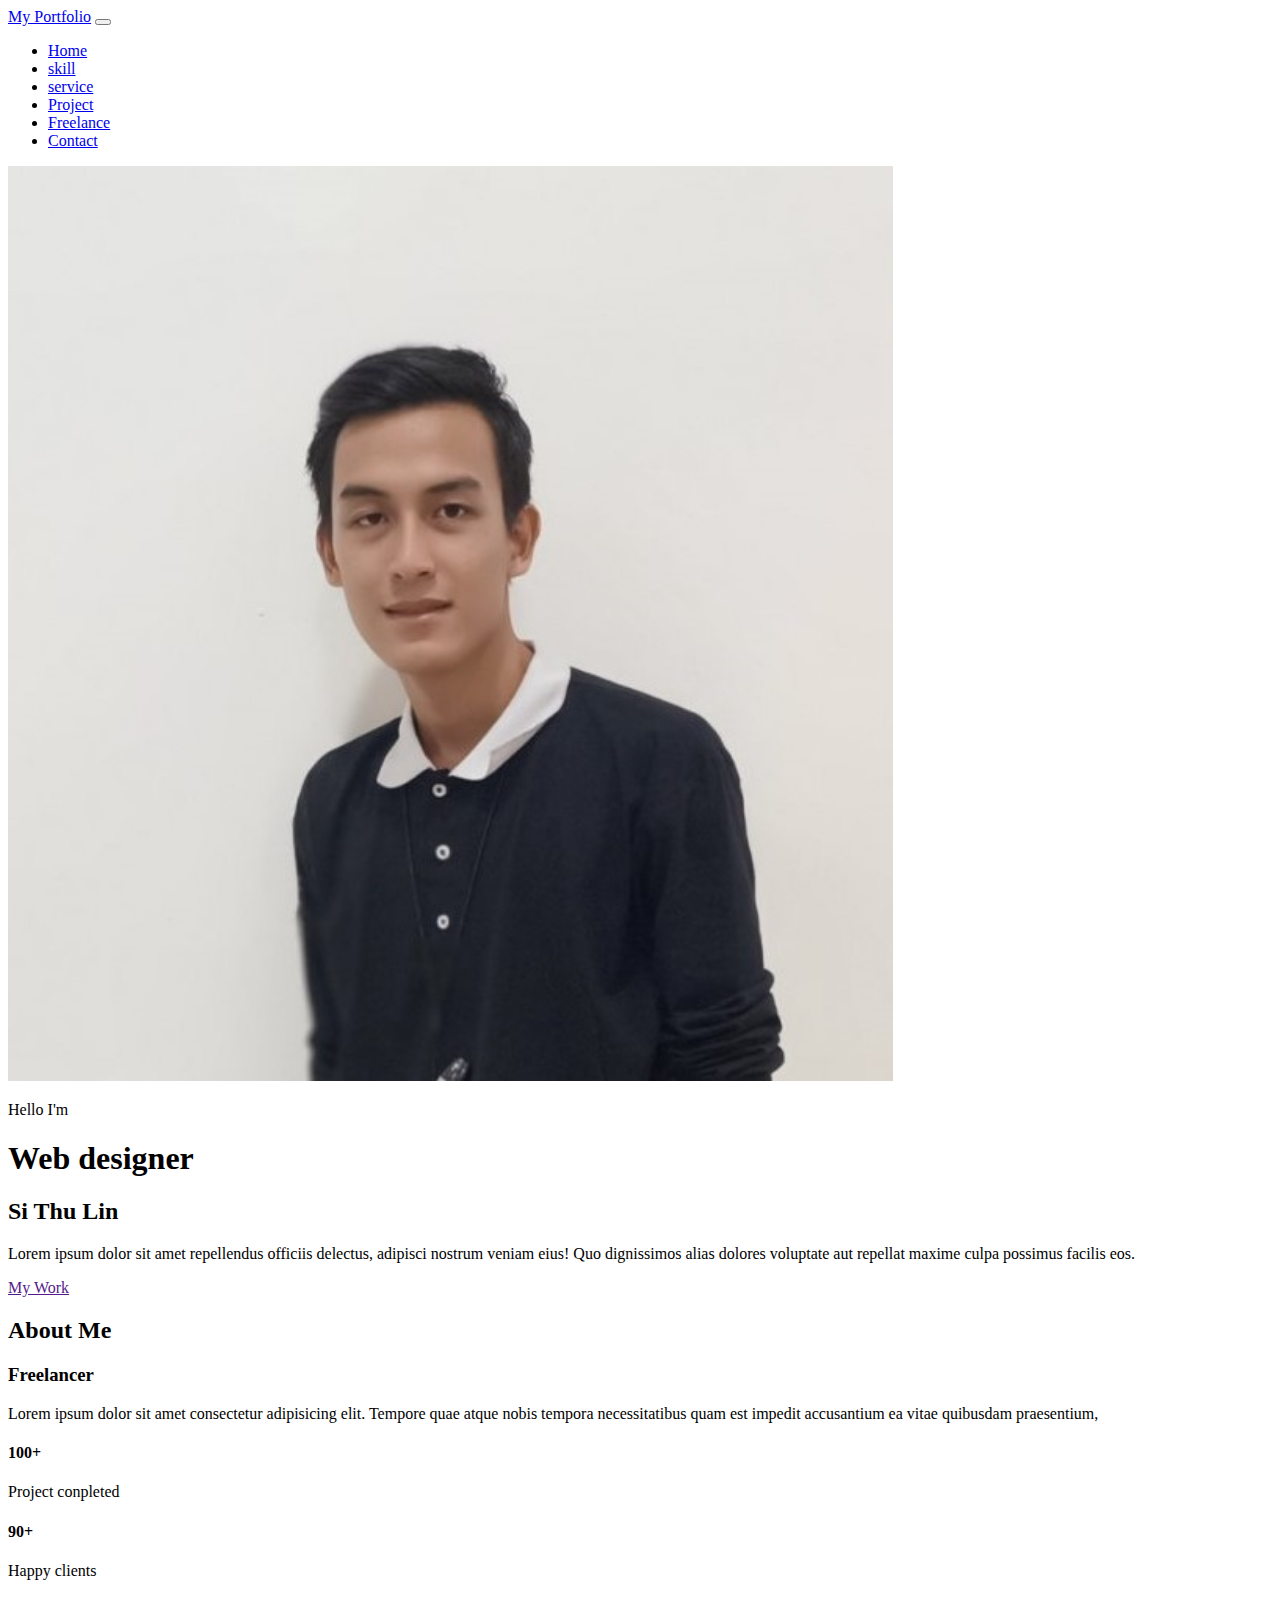
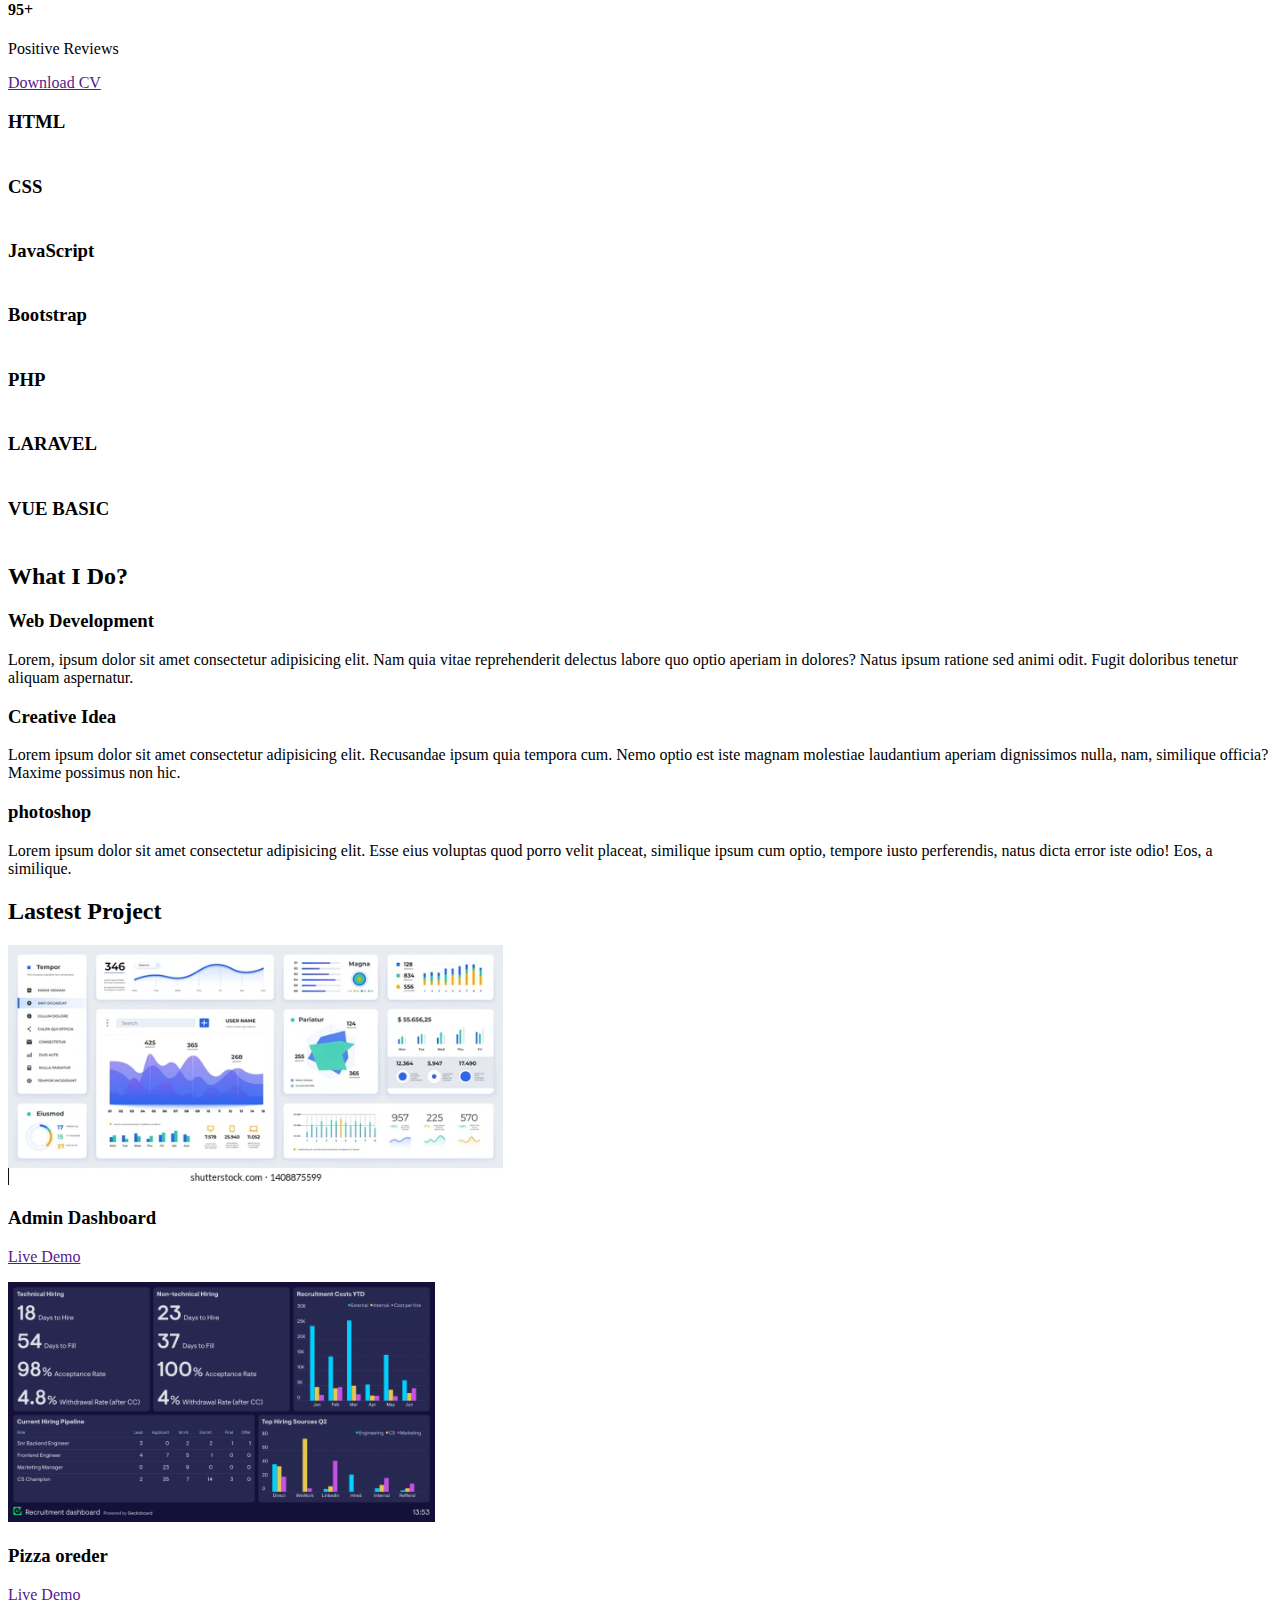
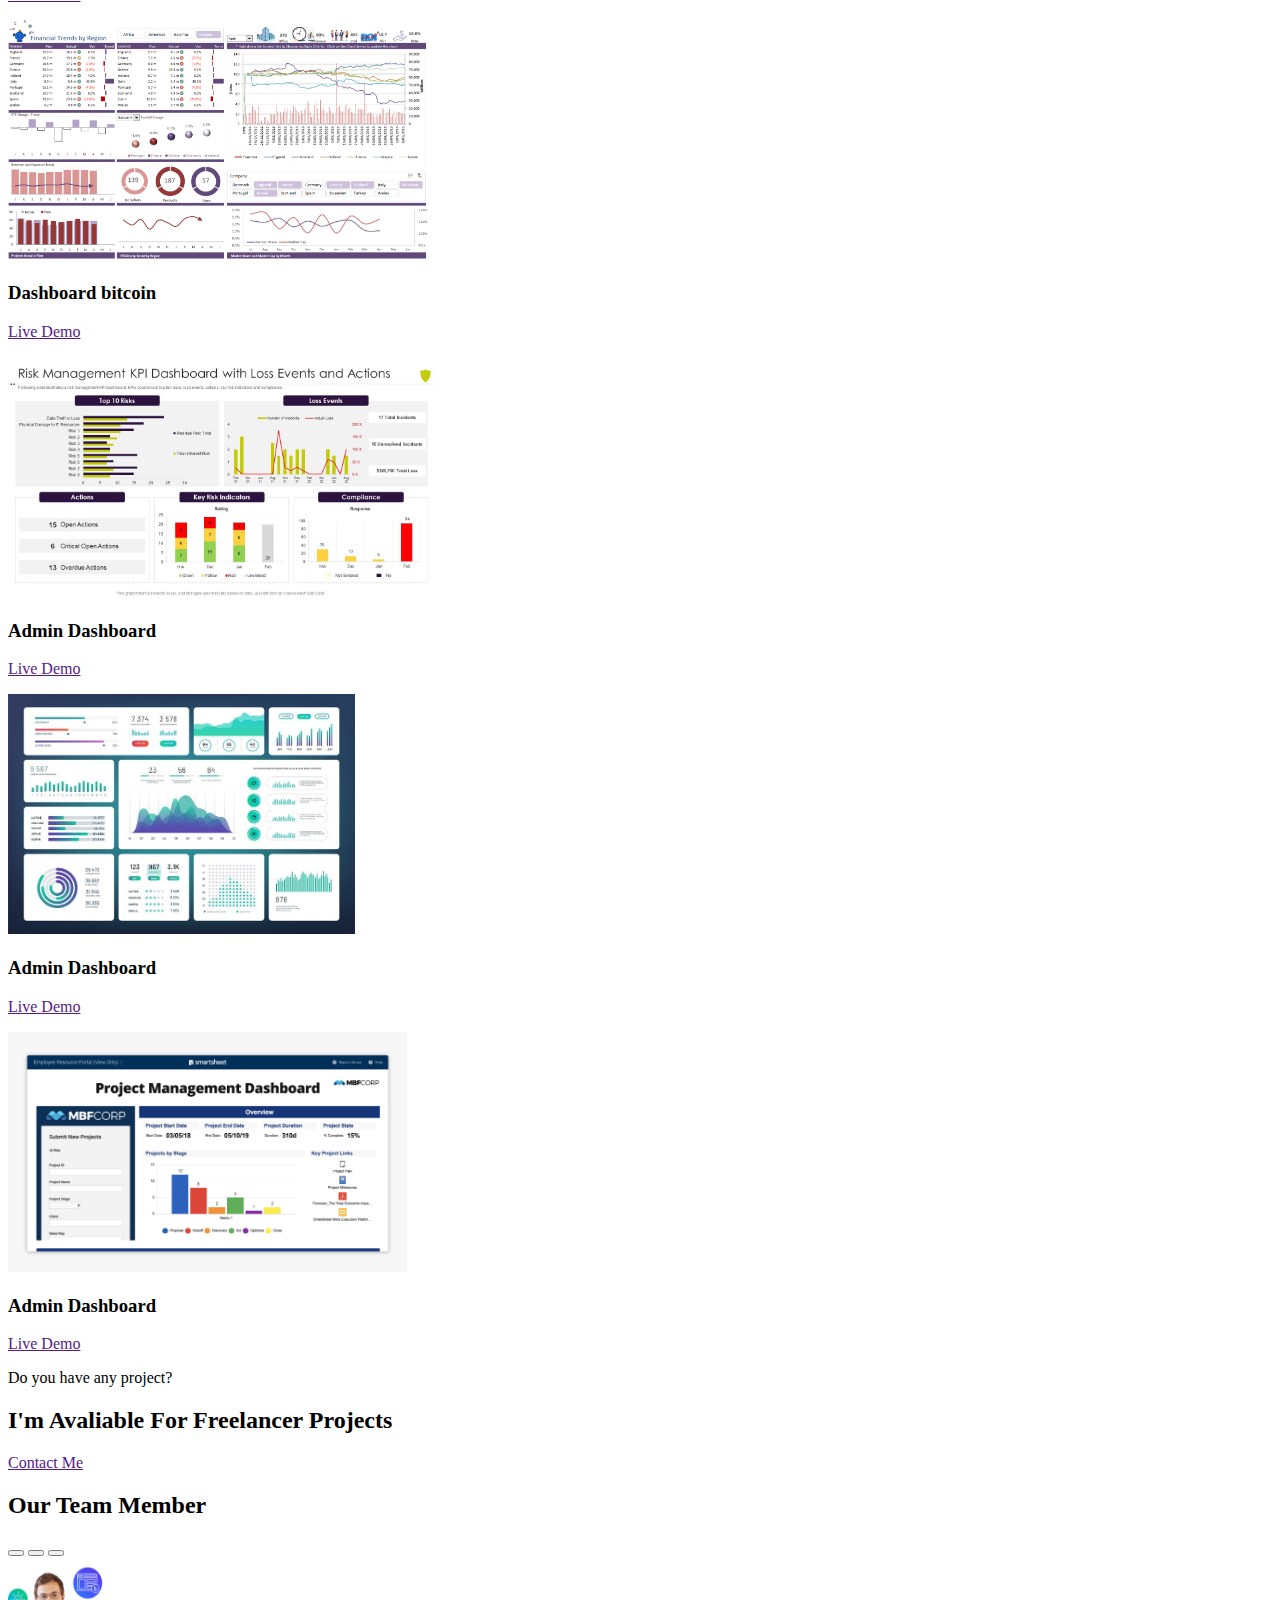
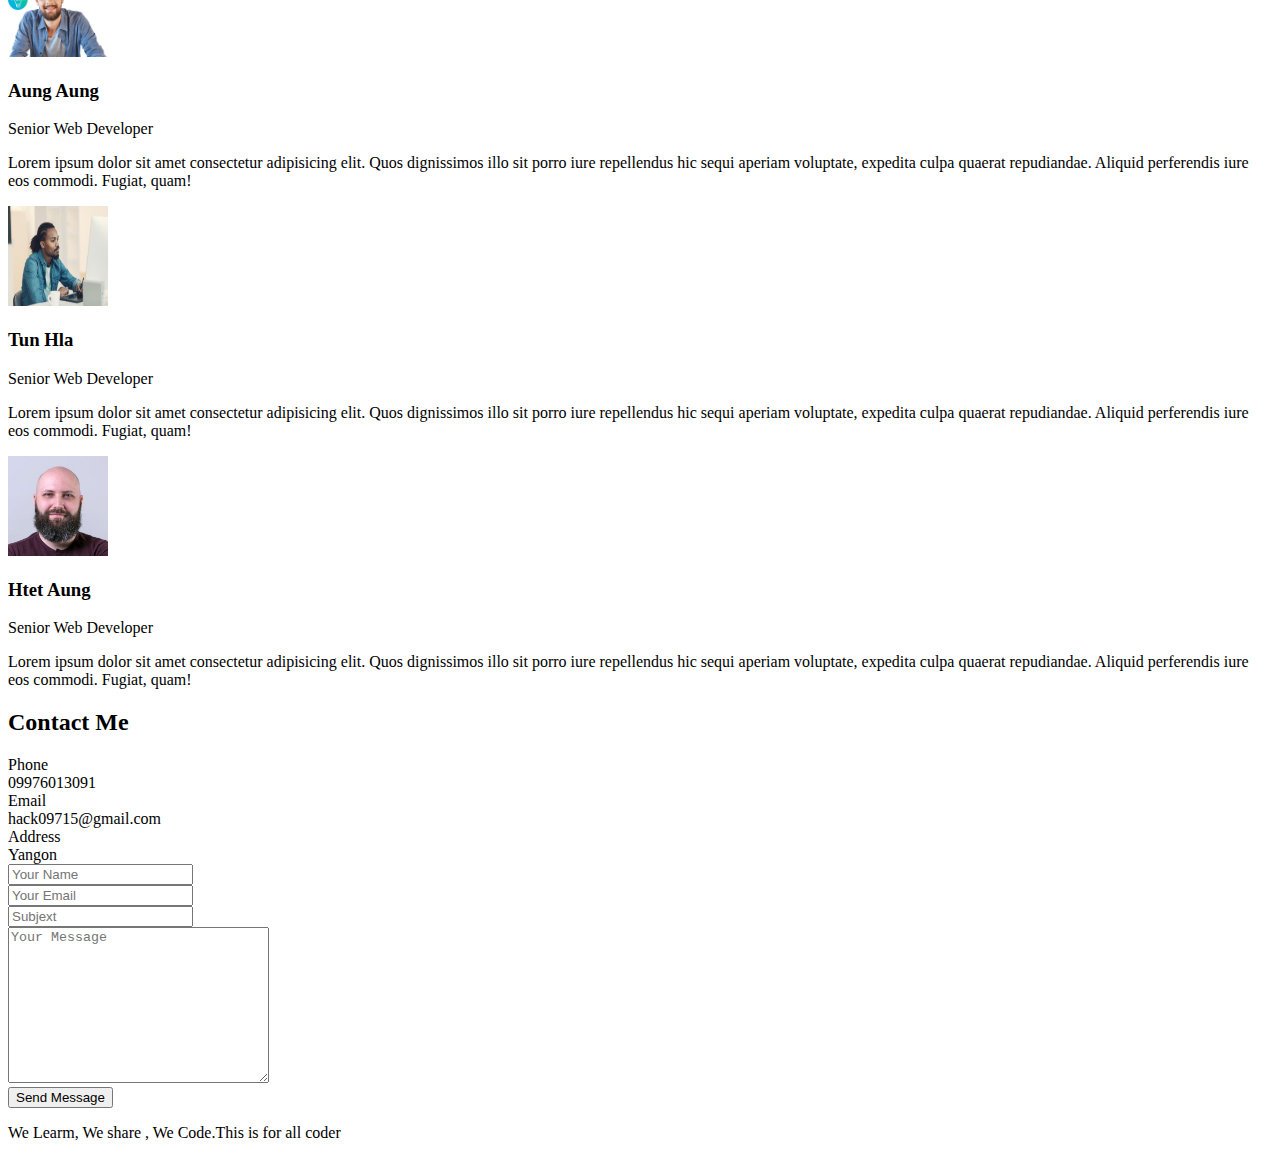
==== index.html @ c5c006d1 "head" ====
<!DOCTYPE html>
<html lang="en">
<head>
    <meta charset="UTF-8">
    <meta http-equiv="X-UA-Compatible" content="IE=edge">
    <meta name="viewport" content="width=device-width, initial-scale=1.0">
    <title>My portfolio web site</title>

    <!-- fontawesome link -->
    <link rel="stylesheet" href="https://cdnjs.cloudflare.com/ajax/libs/font-awesome/6.1.1/css/all.min.css" integrity="sha512-KfkfwYDsLkIlwQp6LFnl8zNdLGxu9YAA1QvwINks4PhcElQSvqcyVLLD9aMhXd13uQjoXtEKNosOWaZqXgel0g==" crossorigin="anonymous" referrerpolicy="no-referrer" />

    <!-- bootstrap link -->
    <!-- CSS only -->
<link href="https://cdn.jsdelivr.net/npm/bootstrap@5.2.0-beta1/dist/css/bootstrap.min.css" rel="stylesheet" integrity="sha384-0evHe/X+R7YkIZDRvuzKMRqM+OrBnVFBL6DOitfPri4tjfHxaWutUpFmBp4vmVor" crossorigin="anonymous">

</head>
<body class=" bg-light">
    <!-- nav bar start -->
    <nav class="navbar navbar-expand-lg bg-light sticky-top text-danger">
        <div class="container">
          <a class="navbar-brand text-danger fw-bold" href="#">My Portfolio</a>
          <button class="navbar-toggler" type="button" data-bs-toggle="collapse" data-bs-target="#navbarNav" aria-controls="navbarNav" aria-expanded="false" aria-label="Toggle navigation">
            <span class="navbar-toggler-icon"></span>
          </button>
          <div class="collapse navbar-collapse" id="navbarNav">
            <ul class="navbar-nav">
              <li class="nav-item">
                <a class="nav-link active text-danger" aria-current="page" href="#home">Home</a>
              </li>
              <li class="nav-item">
                <a class="nav-link text-danger" href="#skill">skill</a>
              </li>
              <li class="nav-item">
                <a class="nav-link text-danger" href="#service">service</a>
              </li>
              <li class="nav-item">
                <a class="nav-link text-danger" href="#project">Project</a>
              </li>
              <li class="nav-item">
                <a class="nav-link text-danger" href="#freelance">Freelance</a>
              </li>
              <li class="nav-item">
                <a class="nav-link text-danger " href="#contact">Contact</a>
              </li>
            </ul>
          </div>
        </div>
      </nav>
    <!-- nav bar end  -->

    <!-- section start  -->
      <section class="home px-5 mt-md-5" id="home">
        <div class=" container mb-5">
            <div class="row align-items-center mt-md-5 mt-0 align-content-center">
                <div class="col-md-6 mt-5 text-center">
                    <img src="/image/my Protfolio.jpg" alt="" class=" rounded-circle" width="70%" height="70%">
                </div>
                <div class="col-md-6 mt-5 mt-md-0 order-md-first ">
                   <div class="myPortfolio">
                    <p class=" text-muted mb-1">Hello I'm</p>
                    <h1 class="text-danger text-uppercase fs-1 fw-bold">Web designer </h1>
                    <h2 class="fs-4">Si Thu Lin</h2>
                    <p class="text-muted mt-4">Lorem ipsum dolor sit amet  repellendus officiis delectus, adipisci nostrum veniam eius! Quo dignissimos alias dolores voluptate aut repellat maxime culpa possimus facilis eos.</p>
                    <a href="" class="btn btn-danger mt-3 px-3 mb-4">My Work</a>
                   </div>
                </div>
            </div>
        </div>
      </section>
    <!-- section end  -->

    <!-- skill section start -->
      <div class="sill mx-5 mt-5" id="skill">
        <div class="container-lg mt-5">
            <div class="row justify-content-center">
                <div class="col-lg-8">
                <div class="section-title text-center mb-5">
                    <h2 class=" fs-bold">About Me</h2>
                </div>
                </div>
            </div>
            <div class="row">
                <div class="col-md-6 ">
                    <div class="about-text ">
                      <h3 class="fs-3 mb-3 " > Freelancer</h3>
                    </div>
                    <p class="text-muted"> Lorem ipsum dolor sit amet consectetur adipisicing elit. Tempore quae atque nobis tempora necessitatibus quam est impedit accusantium ea vitae quibusdam praesentium,</p>
                    <div class="row my-2">
                        <div class="col-sm-4 ">
                            <div class="">
                                <h4 class="fs-1 fw-bold">100+</h4>
                                <p class="text-muted text-uppercase">Project conpleted</p>
                            </div>
                        </div>
                        <div class="col-sm-4 ">
                            <div class="">
                                <h4 class="fs-1 fw-bold">90+</h4>
                                <p class="text-muted text-uppercase">Happy clients</p>
                            </div>
                        </div>
                        <div class="col-sm-4 ">
                            <div class="">
                                <h4 class="fs-1 fw-bold">95+</h4>
                                <p class="text-muted text-uppercase">Positive Reviews</p>
                            </div>
                        </div>
                    </div>
 
                    <!-- contact btn start -->
                    <div class="row">
                        <div class="col-lg-12 d-flex align-items-center">
                            <a href="" class="btn btn-danger me-4 px-3 mb-4">Download CV</a>
                            <a href="https://www.facebook.com/si.t.lin.104" target="_blank" class="text-decoration-none me-2"><i class="fa-brands fa-facebook-f text-dark"></i></a>
                            <a href="" class="text-decoration-none me-2"><i class="fa-brands fa-twitter text-dark"></i></a>
                            <a href="" class="text-decoration-none me-2"><i class="fa-brands fa-instagram text-dark"></i></a>
                            <a href="" class="text-decoration-none me-2"><i class="fa-brands fa-viber text-dark"></i></a>
                        </div>
                    </div>
                    <!-- contact btn end -->

                </div>
                <div class="col-md-6 ">
                    <div class="skill mb-4">
                        <h3 class="fs-6">HTML</h3>
                        <div class="progress" style="height: 5px;">
                            <div class="progress-bar bg-danger" role="progressbar" style="width: 80%;" aria-valuenow="80" aria-valuemin="0" aria-valuemax="100"></div>
                          </div>
                    </div>
                    <div class="skill mb-4">
                        <h3 class="fs-6">CSS</h3>
                        <div class="progress" style="height: 5px;">
                            <div class="progress-bar bg-danger" role="progressbar" style="width: 60%;" aria-valuenow="60" aria-valuemin="0" aria-valuemax="100"></div>
                          </div>
                    </div>
                    <div class="skill mb-4">
                        <h3 class="fs-6">JavaScript</h3>
                        <div class="progress" style="height: 5px;">
                            <div class="progress-bar bg-danger" role="progressbar" style="width: 50%;" aria-valuenow="50" aria-valuemin="0" aria-valuemax="100"></div>
                          </div>
                    </div>
                    <div class="skill mb-4">
                        <h3 class="fs-6">Bootstrap</h3>
                        <div class="progress" style="height: 5px;">
                            <div class="progress-bar bg-danger" role="progressbar" style="width: 70%;" aria-valuenow="70" aria-valuemin="0" aria-valuemax="100"></div>
                          </div>
                    </div>
                    <div class="skill mb-4">
                        <h3 class="fs-6">PHP</h3>
                        <div class="progress" style="height: 5px;">
                            <div class="progress-bar bg-danger" role="progressbar" style="width: 70%;" aria-valuenow="70" aria-valuemin="0" aria-valuemax="100"></div>
                          </div>
                    </div>
                    <div class="skill mb-4">
                        <h3 class="fs-6">LARAVEL</h3>
                        <div class="progress" style="height: 5px;">
                            <div class="progress-bar bg-danger" role="progressbar" style="width: 70%;" aria-valuenow="70" aria-valuemin="0" aria-valuemax="100"></div>
                          </div>
                    </div>
                    <div class="skill mb-4">
                        <h3 class="fs-6">VUE BASIC</h3>
                        <div class="progress" style="height: 5px;">
                            <div class="progress-bar bg-danger" role="progressbar" style="width: 70%;" aria-valuenow="70" aria-valuemin="0" aria-valuemax="100"></div>
                          </div>
                    </div>
                </div>
                </div>
            </div>
        </div>
      <!-- skill section end -->

      <!-- service section start -->
        <div class="service mt-5 mx-5" id="service">
            <div class="container-lg">
                <div class="row justify-content-center">
                    <div class="col-lg-8">
                    <div class="section-title text-center mb-5">
                        <h2 class=" fs-bold">What I Do?</h2>
                    </div>
                    </div>
                </div>
           
        <div class="row text-center">
            <div class="col-lg-4 bg-white p-4 shadow-sm mb-4 col-md-6 ">
                <div class="project-item ">
                    <i class="fa-solid fa-code fs-2 text-danger m-3"></i>
                </div>
                <h3 class="fs-3 py-2">Web Development</h3>
                <p class="text-muted">Lorem, ipsum dolor sit amet consectetur adipisicing elit. Nam quia vitae reprehenderit delectus labore quo optio aperiam in dolores? Natus ipsum ratione sed animi odit. Fugit doloribus tenetur aliquam aspernatur.</p>
            </div>

            <div class="col-lg-4 bg-white p-4 shadow-sm mb-4 col-md-6 ">
                <div class="project-item ">
                    <i class="fa-solid fa-lightbulb fs-2 text-danger m-3"></i>
                </div>
                <h3 class="fs-3 py-2">Creative Idea</h3>
                <p class="text-muted">Lorem ipsum dolor sit amet consectetur adipisicing elit. Recusandae ipsum quia tempora cum. Nemo optio est iste magnam molestiae laudantium aperiam dignissimos nulla, nam, similique officia? Maxime possimus non hic.</p>
            </div>

            <div class="col-lg-4 bg-white p-4 shadow-sm mb-4 col-md-6 ">
                <div class="project-item ">
                    <i class="fa-solid fa-image  fs-2 text-danger m-3"></i>
                </div>
                <h3 class="fs-3 py-2">photoshop</h3>
                <p class="text-muted">Lorem ipsum dolor sit amet consectetur adipisicing elit. Esse eius voluptas quod porro velit placeat, similique ipsum cum optio, tempore iusto perferendis, natus dicta error iste odio! Eos, a similique.</p>
            </div>
        </div>
    </div>
        </div> 
      <!-- service section end -->

      <!--project section start --> 
     <div class="project mx-5" id="project">
        <div class="container-lg ">
            <div class="row justify-content-center">
                <div class="col-lg-8">
                <div class="section-title text-center mb-5">
                    <h2 class=" fs-bold">Lastest Project</h2>
                </div>
                </div>
            </div>
            <div class="row ">
                <div class="col-lg-4 col-md-6 mb-3 ">
                    <div class="items">
                        <img src="/image/project1.webp" class="w-100 img-thumbnail shadow-sm" style="height: 240px;">
                        <h3 class="fs-5 my2"> Admin Dashboard</h3>
                        <p>
                            <a href="" class="text-decoration-none text-danger">Live Demo</a>
                        </p>
                    </div> 
                </div>
    
                <div class="col-lg-4 col-md-6 mb-3 ">
                    <div class="items">
                        <img src="/image/project2.png" class="w-100 img-thumbnail shadow-sm" style="height: 240px;">
                        <h3 class="fs-5 my2"> Pizza oreder</h3>
                        <p>
                            <a href="" class="text-decoration-none text-danger">Live Demo</a>
                        </p>
                    </div> 
                </div>
    
                <div class="col-lg-4 col-md-6 mb-3 ">
                    <div class="items">
                        <img src="/image/project3.png" class="w-100 img-thumbnail shadow-sm" style="height: 240px;">
                        <h3 class="fs-5 my2"> Dashboard bitcoin</h3>
                        <p>
                            <a href="" class="text-decoration-none text-danger">Live Demo</a>
                        </p>
                    </div> 
                </div>
    
                <div class="col-lg-4 col-md-6 mb-3 ">
                    <div class="items">
                        <img src="/image/project4.jpg" class="w-100 img-thumbnail shadow-sm" style="height: 240px;">
                        <h3 class="fs-5 my2"> Admin Dashboard</h3>
                        <p>
                            <a href="" class="text-decoration-none text-danger">Live Demo</a>
                        </p>
                    </div> 
                </div>
    
                <div class="col-lg-4 col-md-6 mb-3 ">
                    <div class="items">
                        <img src="/image/project5.jpg" class="w-100 img-thumbnail shadow-sm" style="height: 240px;">
                        <h3 class="fs-5 my2"> Admin Dashboard</h3>
                        <p>
                            <a href="" class="text-decoration-none text-danger">Live Demo</a>
                        </p>
                    </div> 
                </div>
    
                <div class="col-lg-4 col-md-6 mb-3 ">
                    <div class="items">
                        <img src="/image/project6.png" class="w-100 img-thumbnail shadow-sm" style="height: 240px;">
                        <h3 class="fs-5 my2"> Admin Dashboard</h3>
                        <p>
                            <a href="" class="text-decoration-none text-danger">Live Demo</a>
                        </p>
                    </div> 
                </div>
            </div>
            </div>
     </div>
      <!-- project section end  -->   
      
      <!-- freelance section start  -->
     <div class="freelance" id="freelance">
        <div class="container-fluid bg-danger py-4">
            <div class="row text-center justify-content-center">
                <div class="col-lg-8 ">
                <div class="col-12">
                    <p class="text-light">Do you have any project?</p>
                    <h2 class="text-white fs-2 mb-4">I'm Avaliable For Freelancer Projects</h2>
                    <a href="" class="btn btn-outline-light">Contact Me</a>
                </div>
               </div>
            </div>
        </div>
     </div>
      <!-- frewlance section end  -->

      <!-- member section start -->
     <div class="member-section mt-4 mx-5" id="member">
        <div class="container-lg">
            <div class="row justify-content-center ">
                <div class="col-lg-8">
                <div class="section-title text-center mb-5">
                    <h2 class=" fs-bold">Our Team Member</h2>
                </div>
                </div>
            </div>

            <div class="row justify-content-center ">
                <div class="col-lg-8 ">
                    <div id="carouselExampleIndicators" class="carousel slide" data-bs-ride="true">
                        <div class="carousel-indicators">
                          <button type="button" data-bs-target="#carouselExampleIndicators" data-bs-slide-to="0" class="active bg-danger" aria-current="true" aria-label="Slide 1"></button>
                          <button type="button" data-bs-target="#carouselExampleIndicators" data-bs-slide-to="1" class="bg-danger" aria-label="Slide 2"></button>
                          <button type="button" data-bs-target="#carouselExampleIndicators" data-bs-slide-to="2" class="bg-danger" aria-label="Slide 3"></button>
                        </div>
                    <div class="carousel-inner">
                    <!-- Card start -->
                <div class="carousel-item active bg-white shadow-sm rounded px-2 py-5">
                    <div class=" d-flex align-items-center">
                        <img src="/image/pp1.png" class="rounded-circle img-thumbnail" alt="" width="100px" height="100px">
                        <div class="ms-3">
                            <h3 class="fs-6 mb-1">Aung Aung</h3>
                            <p class="text-muted m-0">Senior Web Developer</p>
                        </div>
                    </div>
                    <p class="text-muted">
                        Lorem ipsum dolor sit amet consectetur adipisicing elit. Quos dignissimos illo sit porro iure repellendus hic sequi aperiam voluptate, expedita culpa quaerat repudiandae. Aliquid perferendis iure eos commodi. Fugiat, quam!
                    </p>
                    <div class="text-danger">
                        <i class="fa-solid fa-star"></i>
                        <i class="fa-solid fa-star"></i>
                        <i class="fa-solid fa-star"></i>
                        <i class="fa-solid fa-star"></i>
                        <i class="fa-solid fa-star"></i>
                    </div>
                </div>
                    <!-- Card end  -->

                    <!-- Card start -->
                <div class="carousel-item bg-white shadow-sm rounded  px-2 py-5">
                    <div class=" d-flex align-items-center">
                        <img src="/image/pp6.jpg" class="rounded-circle img-thumbnail" alt="" width="100px" height="100px">
                        <div class="ms-3">
                            <h3 class="fs-6 mb-1">Tun Hla</h3>
                            <p class="text-muted m-0">Senior Web Developer</p>
                        </div>
                    </div>
                    <p class="text-muted">
                        Lorem ipsum dolor sit amet consectetur adipisicing elit. Quos dignissimos illo sit porro iure repellendus hic sequi aperiam voluptate, expedita culpa quaerat repudiandae. Aliquid perferendis iure eos commodi. Fugiat, quam!
                    </p>
                    <div class="text-danger">
                        <i class="fa-solid fa-star"></i>
                        <i class="fa-solid fa-star"></i>
                        <i class="fa-solid fa-star"></i>
                        <i class="fa-solid fa-star"></i>
                    </div>
                </div>
                    <!-- Card end  -->

                    <!-- Card start -->
                <div class="carousel-item bg-white shadow-sm rounded px-2 py-5">
                    <div class=" d-flex align-items-center">
                        <img src="/image/pp4.jpg" class="rounded-circle img-thumbnail" alt="" width="100px" height="100px">
                        <div class="ms-3">
                            <h3 class="fs-6 mb-1">Htet Aung</h3>
                            <p class="text-muted m-0">Senior Web Developer</p>
                        </div>
                    </div>
                    <p class="text-muted">
                        Lorem ipsum dolor sit amet consectetur adipisicing elit. Quos dignissimos illo sit porro iure repellendus hic sequi aperiam voluptate, expedita culpa quaerat repudiandae. Aliquid perferendis iure eos commodi. Fugiat, quam!
                    </p>
                    <div class="text-danger">
                        <i class="fa-solid fa-star"></i>
                        <i class="fa-solid fa-star"></i>
                        <i class="fa-solid fa-star"></i>
                    </div>
                </div>
                    <!-- Card end -->
                </div>
                </div>
                </div>
            </div>
        </div>
     </div>
      <!-- member section end  -->

      <!-- contact section start -->
      <div class="contact-section mt-5 " id="contact">
        <div class="container-lg">
            <div class="row justify-content-center">
                <div class="col-lg-8">
                <div class="section-title text-center mb-5">
                    <h2 class=" fs-bold">Contact Me</h2>
                </div>
             </div>
            </div>
        <div class="row">
            <!-- left side start -->
            <div class="col-md-5 d-flex justify-content-center">
                <div class="cont ">
                <div class="contact-item d-flex mb-3">
                    <div class="icon text-danger fs-4"><i class="fa-solid fa-phone"></i></div>
                    <div class="text ms-3">
                        <div class="fs-5">Phone</div>
                        <div class="text-muted">09976013091</div>
                    </div>
                </div>

                <div class="contact-item d-flex mb-3">
                    <div class="icon text-danger fs-4"><i class="fa-solid fa-envelope"></i></div>
                    <div class="text ms-3">
                        <div class="fs-5">Email</div>
                        <div class="text-muted">hack09715@gmail.com</div>
                    </div>
                </div>

                <div class="contact-item d-flex mb-3">
                    <div class="icon text-danger fs-4"><i class="fa-solid fa-map-location"></i></div>
                    <div class="text ms-3">
                        <div class="fs-5">Address</div>
                        <div class="text-muted">Yangon</div>
                    </div>
                </div>
                </div>
            </div>
            <!-- left side ecd -->

            <!-- right side start -->
            <div class="col-md-7 ">
                <form action="">
                    <div class="row">
                        <div class="col-lg-6 mb-4">
                            <input type="text" placeholder="Your Name" class="form-control form-control-lg fs-6 border-0">
                        </div>
                        <div class="col-lg-6 mb-4">
                            <input type="email" placeholder="Your Email" class="form-control form-control-lg fs-6 border-0">
                        </div>
                    </div>
                    <div class="row">
                        <div class="col-lg-12 mb-4">
                            <input type="email" placeholder="Subjext" class="form-control form-control-lg fs-6 border-0">
                        </div>
                    </div>
                    <div class="row">
                        <div class="col-lg-12 mb-4">
                            <textarea  cols="30" rows="10" placeholder="Your Message" class="form-control form-control-lg fs-6 border-0"></textarea>
                        </div>
                    </div>
                    <div class="row">
                        <div class="col-lg-12 mb-4">
                            <button class="btn btn-danger px-3">Send Message</button>
                        </div>
                    </div>
                </form>
            </div>
            <!-- rigth side end -->
            </div>
        </div>
    </div>
      <!-- contact section end -->

      <!-- footer start -->
      <div class="footer border-top py-4 bg-danger">
        <div class="container-lg">
            <div class="row">
                <div class="col-lg-12">
                    <p class="text-center text-white m-0">We Learm, We share , We Code.This is for all coder</p>
                </div>
            </div>
        </div>
      </div>
      <!-- footer end -->
</body>
<!-- JavaScript Bunle with Popper -->
<script src="https://cdn.jsdelivr.net/npm/bootstrap@5.2.0-beta1/dist/js/bootstrap.bundle.min.js" integrity="sha384-pprn3073KE6tl6bjs2QrFaJGz5/SUsLqktiwsUTF55Jfv3qYSDhgCecCxMW52nD2" crossorigin="anonymous"></script>
</html>
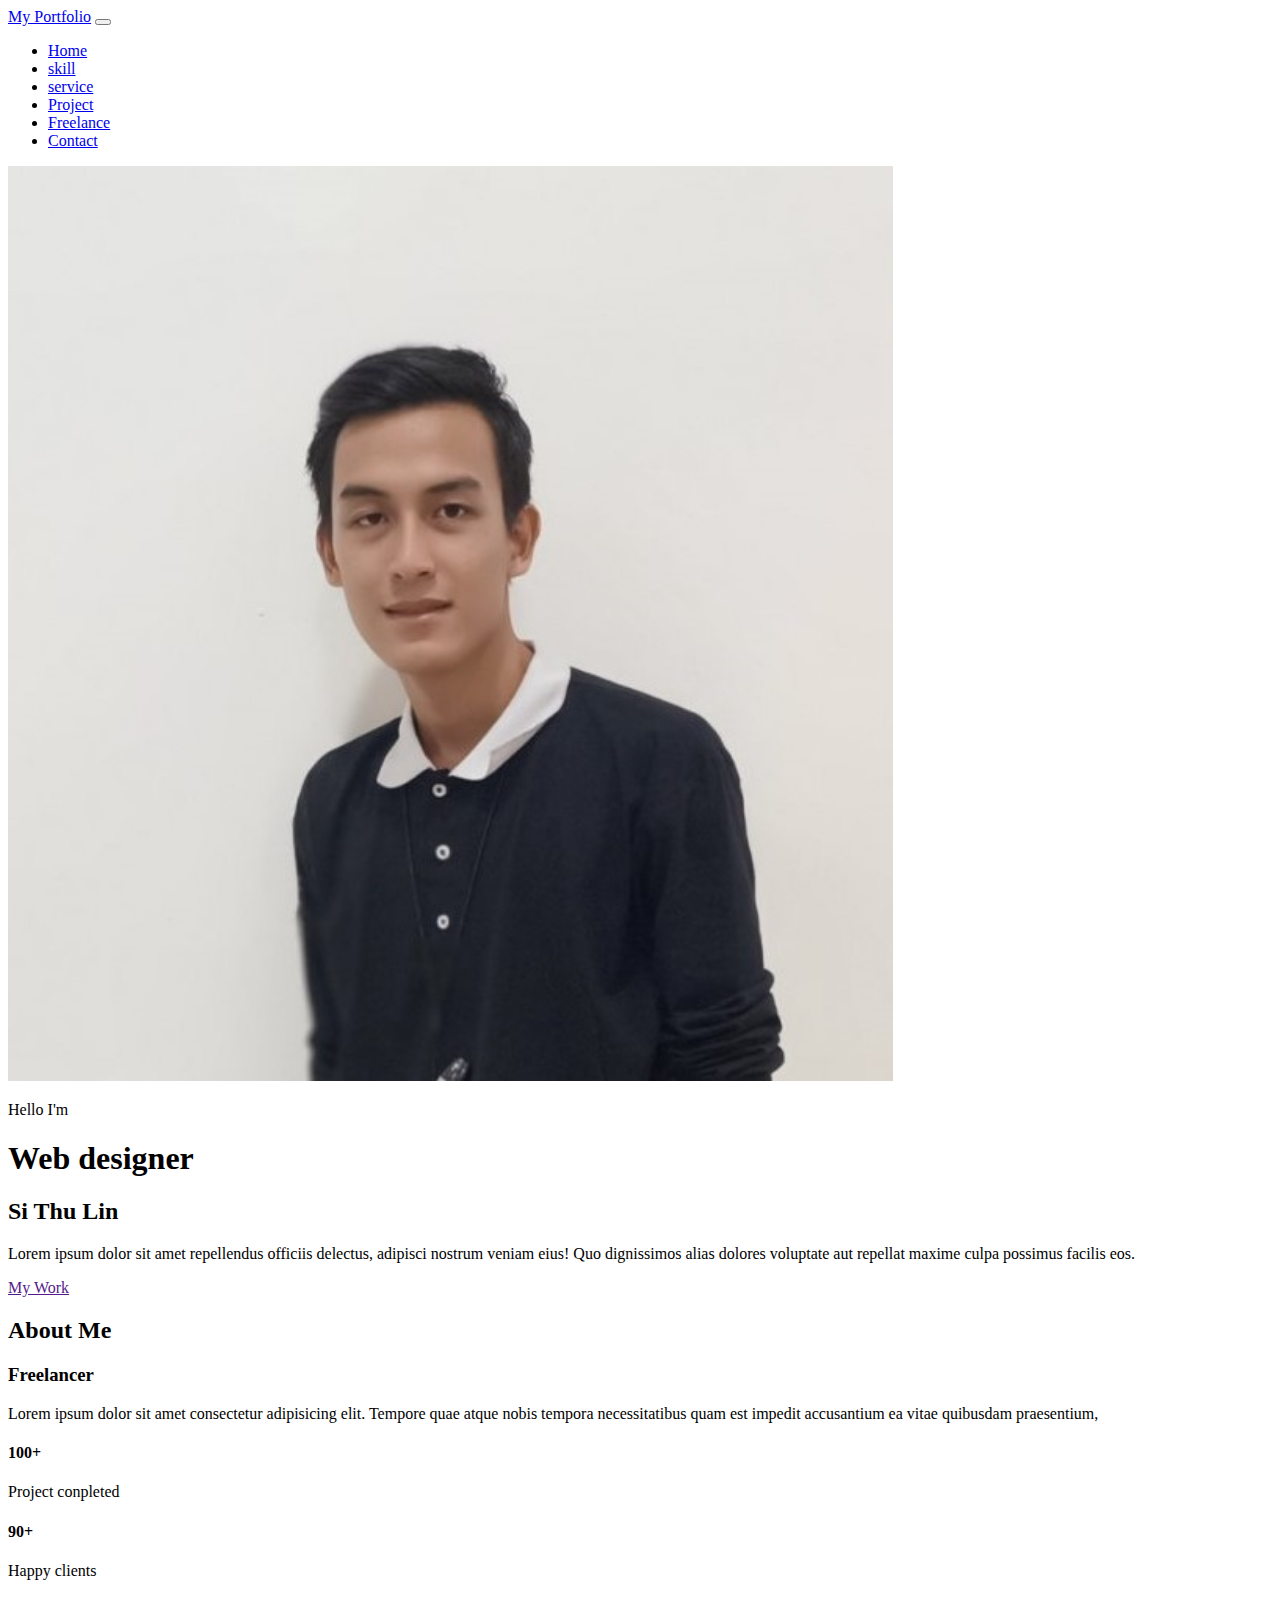
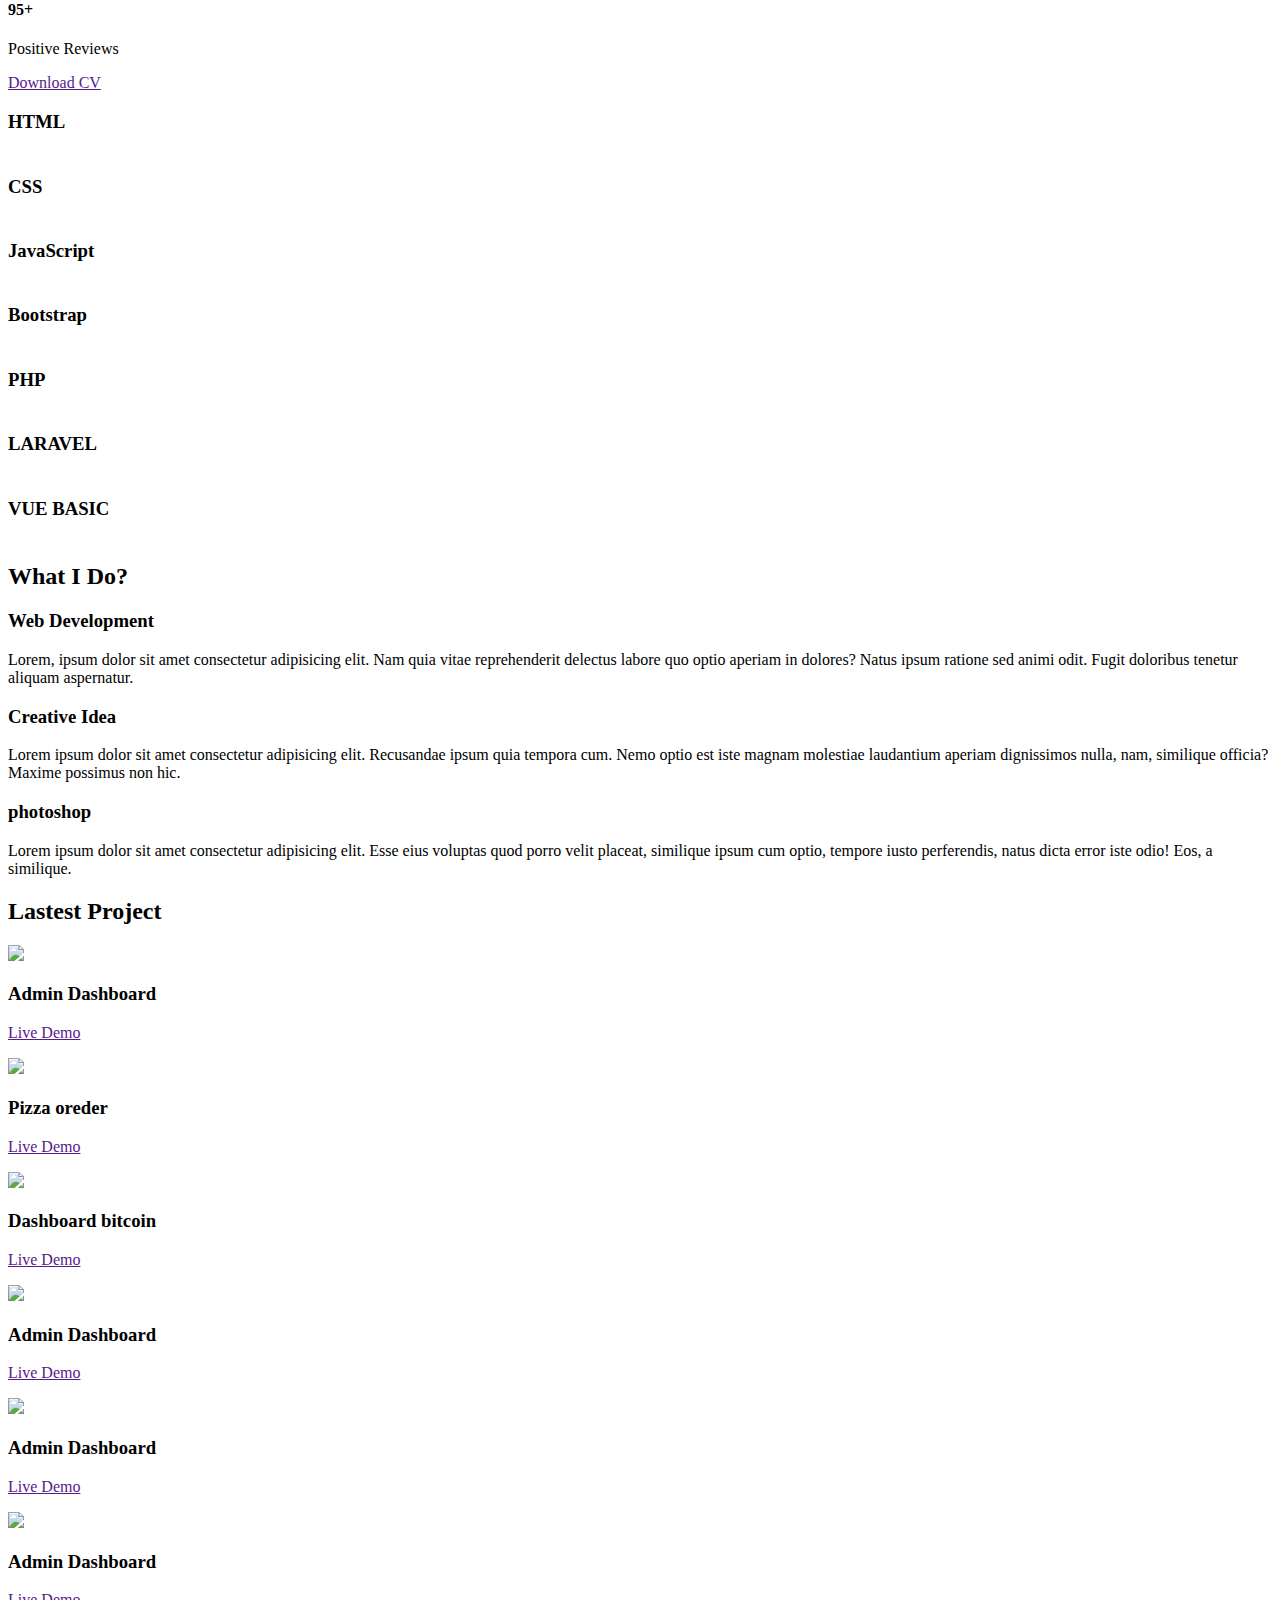
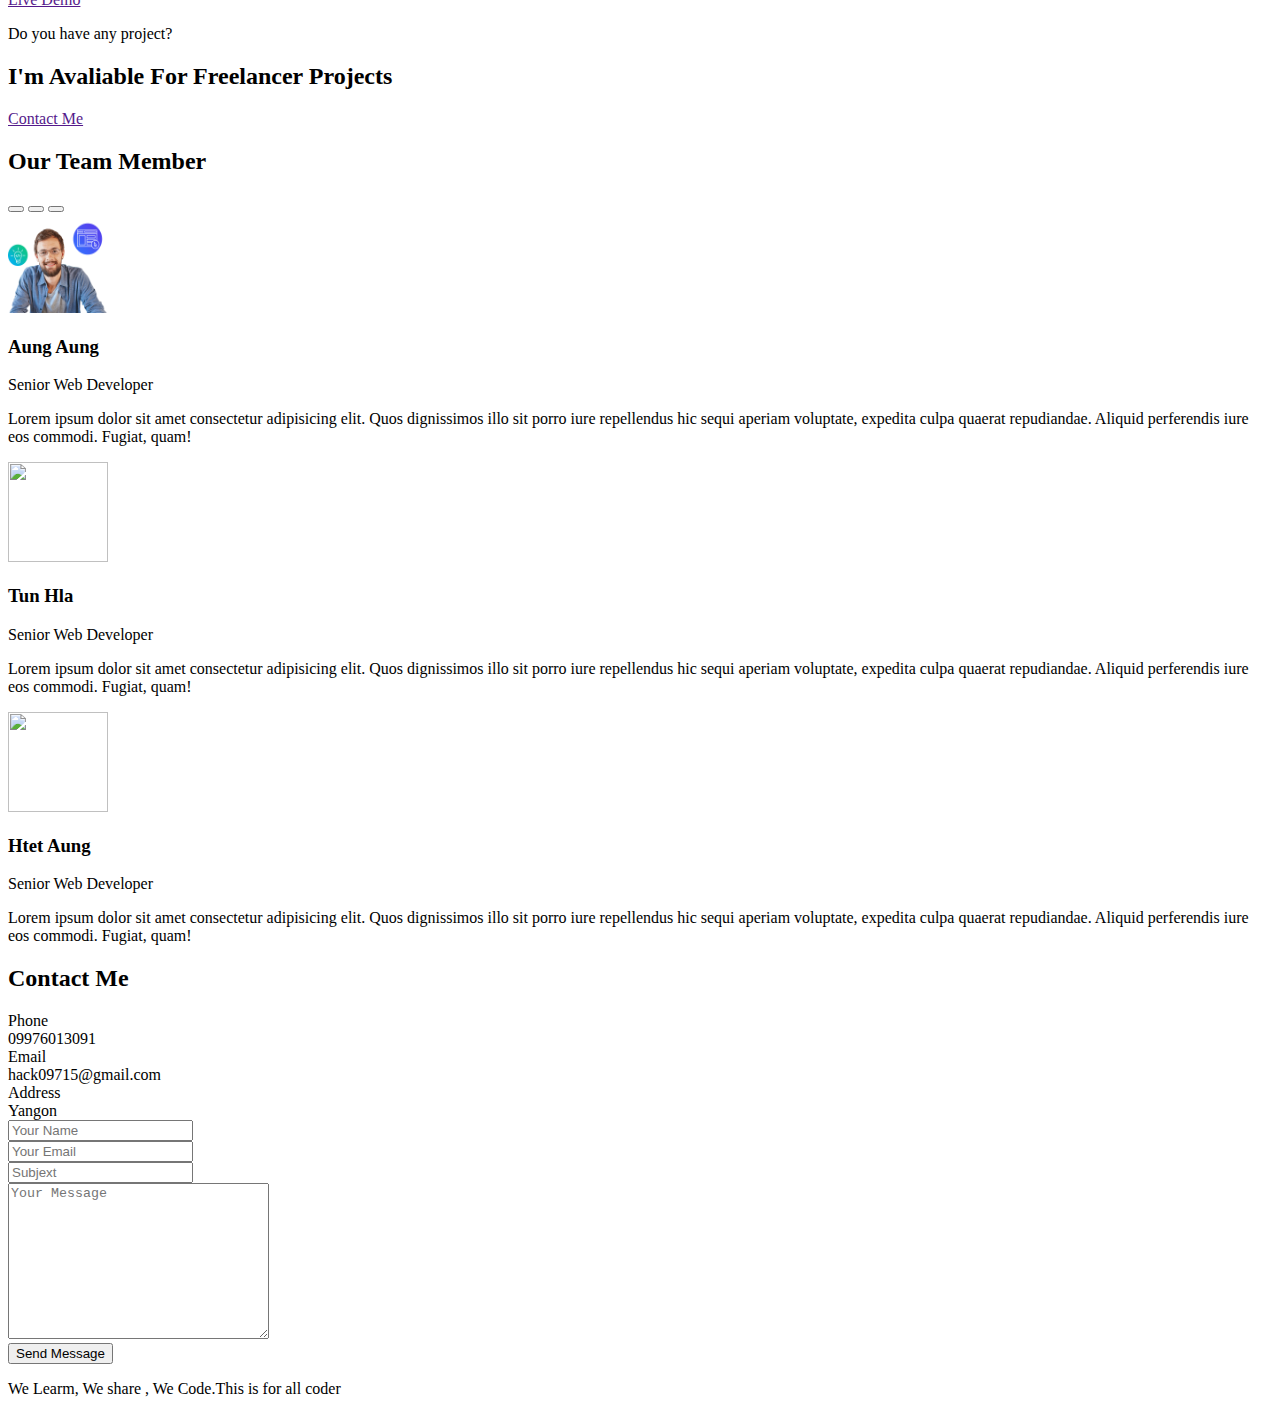
==== commit 5cdb2c19: "second commit" ====
--- a/index.html
+++ b/index.html
@@ -53,7 +53,7 @@
         <div class=" container mb-5">
             <div class="row align-items-center mt-md-5 mt-0 align-content-center">
                 <div class="col-md-6 mt-5 text-center">
-                    <img src="/image/my Protfolio.jpg" alt="" class=" rounded-circle" width="70%" height="70%">
+                    <img src="https://sithulin12.github.io/profolio/image/my Protfolio.jpg" alt="" class=" rounded-circle" width="70%" height="70%">
                 </div>
                 <div class="col-md-6 mt-5 mt-md-0 order-md-first ">
                    <div class="myPortfolio">
@@ -221,7 +221,7 @@
             <div class="row ">
                 <div class="col-lg-4 col-md-6 mb-3 ">
                     <div class="items">
-                        <img src="/image/project1.webp" class="w-100 img-thumbnail shadow-sm" style="height: 240px;">
+                        <img src="https://sithulin12.github.io/profolio/image/my Protfolio.jpg/image/project1.webp" class="w-100 img-thumbnail shadow-sm" style="height: 240px;">
                         <h3 class="fs-5 my2"> Admin Dashboard</h3>
                         <p>
                             <a href="" class="text-decoration-none text-danger">Live Demo</a>
@@ -231,7 +231,7 @@
     
                 <div class="col-lg-4 col-md-6 mb-3 ">
                     <div class="items">
-                        <img src="/image/project2.png" class="w-100 img-thumbnail shadow-sm" style="height: 240px;">
+                        <img src="https://sithulin12.github.io/profolio/image/my Protfolio.jpg/image/project2.png" class="w-100 img-thumbnail shadow-sm" style="height: 240px;">
                         <h3 class="fs-5 my2"> Pizza oreder</h3>
                         <p>
                             <a href="" class="text-decoration-none text-danger">Live Demo</a>
@@ -241,7 +241,7 @@
     
                 <div class="col-lg-4 col-md-6 mb-3 ">
                     <div class="items">
-                        <img src="/image/project3.png" class="w-100 img-thumbnail shadow-sm" style="height: 240px;">
+                        <img src="https://sithulin12.github.io/profolio/image/my Protfolio.jpg/image/project3.png" class="w-100 img-thumbnail shadow-sm" style="height: 240px;">
                         <h3 class="fs-5 my2"> Dashboard bitcoin</h3>
                         <p>
                             <a href="" class="text-decoration-none text-danger">Live Demo</a>
@@ -251,7 +251,7 @@
     
                 <div class="col-lg-4 col-md-6 mb-3 ">
                     <div class="items">
-                        <img src="/image/project4.jpg" class="w-100 img-thumbnail shadow-sm" style="height: 240px;">
+                        <img src="https://sithulin12.github.io/profolio/image/my Protfolio.jpg/image/project4.jpg" class="w-100 img-thumbnail shadow-sm" style="height: 240px;">
                         <h3 class="fs-5 my2"> Admin Dashboard</h3>
                         <p>
                             <a href="" class="text-decoration-none text-danger">Live Demo</a>
@@ -261,7 +261,7 @@
     
                 <div class="col-lg-4 col-md-6 mb-3 ">
                     <div class="items">
-                        <img src="/image/project5.jpg" class="w-100 img-thumbnail shadow-sm" style="height: 240px;">
+                        <img src="https://sithulin12.github.io/profolio/image/my Protfolio.jpg/image/project5.jpg" class="w-100 img-thumbnail shadow-sm" style="height: 240px;">
                         <h3 class="fs-5 my2"> Admin Dashboard</h3>
                         <p>
                             <a href="" class="text-decoration-none text-danger">Live Demo</a>
@@ -271,7 +271,7 @@
     
                 <div class="col-lg-4 col-md-6 mb-3 ">
                     <div class="items">
-                        <img src="/image/project6.png" class="w-100 img-thumbnail shadow-sm" style="height: 240px;">
+                        <img src="https://sithulin12.github.io/profolio/image/my Protfolio.jpg/image/project6.png" class="w-100 img-thumbnail shadow-sm" style="height: 240px;">
                         <h3 class="fs-5 my2"> Admin Dashboard</h3>
                         <p>
                             <a href="" class="text-decoration-none text-danger">Live Demo</a>
@@ -344,7 +344,7 @@
                     <!-- Card start -->
                 <div class="carousel-item bg-white shadow-sm rounded  px-2 py-5">
                     <div class=" d-flex align-items-center">
-                        <img src="/image/pp6.jpg" class="rounded-circle img-thumbnail" alt="" width="100px" height="100px">
+                        <img src="https://sithulin12.github.io/profolio/image/my Protfolio.jpg/image/pp6.jpg" class="rounded-circle img-thumbnail" alt="" width="100px" height="100px">
                         <div class="ms-3">
                             <h3 class="fs-6 mb-1">Tun Hla</h3>
                             <p class="text-muted m-0">Senior Web Developer</p>
@@ -365,7 +365,7 @@
                     <!-- Card start -->
                 <div class="carousel-item bg-white shadow-sm rounded px-2 py-5">
                     <div class=" d-flex align-items-center">
-                        <img src="/image/pp4.jpg" class="rounded-circle img-thumbnail" alt="" width="100px" height="100px">
+                        <img src="https://sithulin12.github.io/profolio/image/my Protfolio.jpg/image/pp4.jpg" class="rounded-circle img-thumbnail" alt="" width="100px" height="100px">
                         <div class="ms-3">
                             <h3 class="fs-6 mb-1">Htet Aung</h3>
                             <p class="text-muted m-0">Senior Web Developer</p>
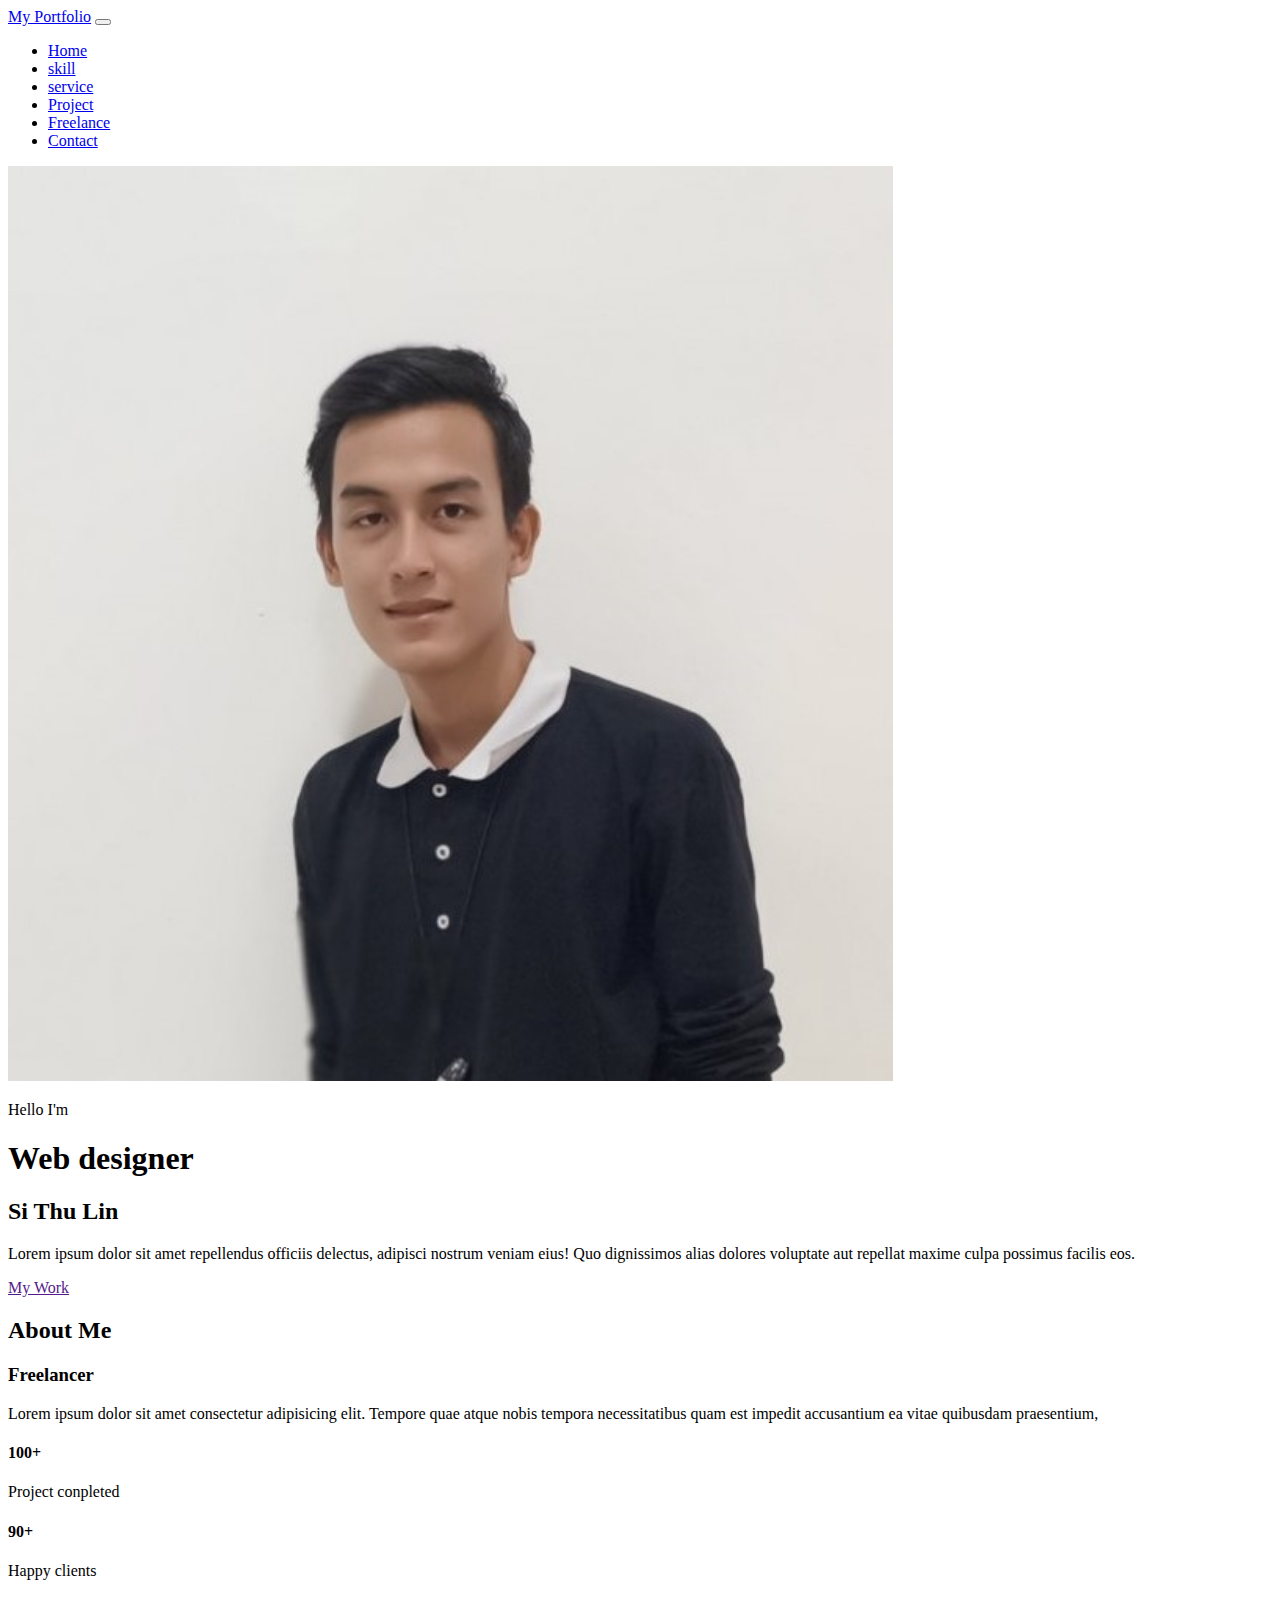
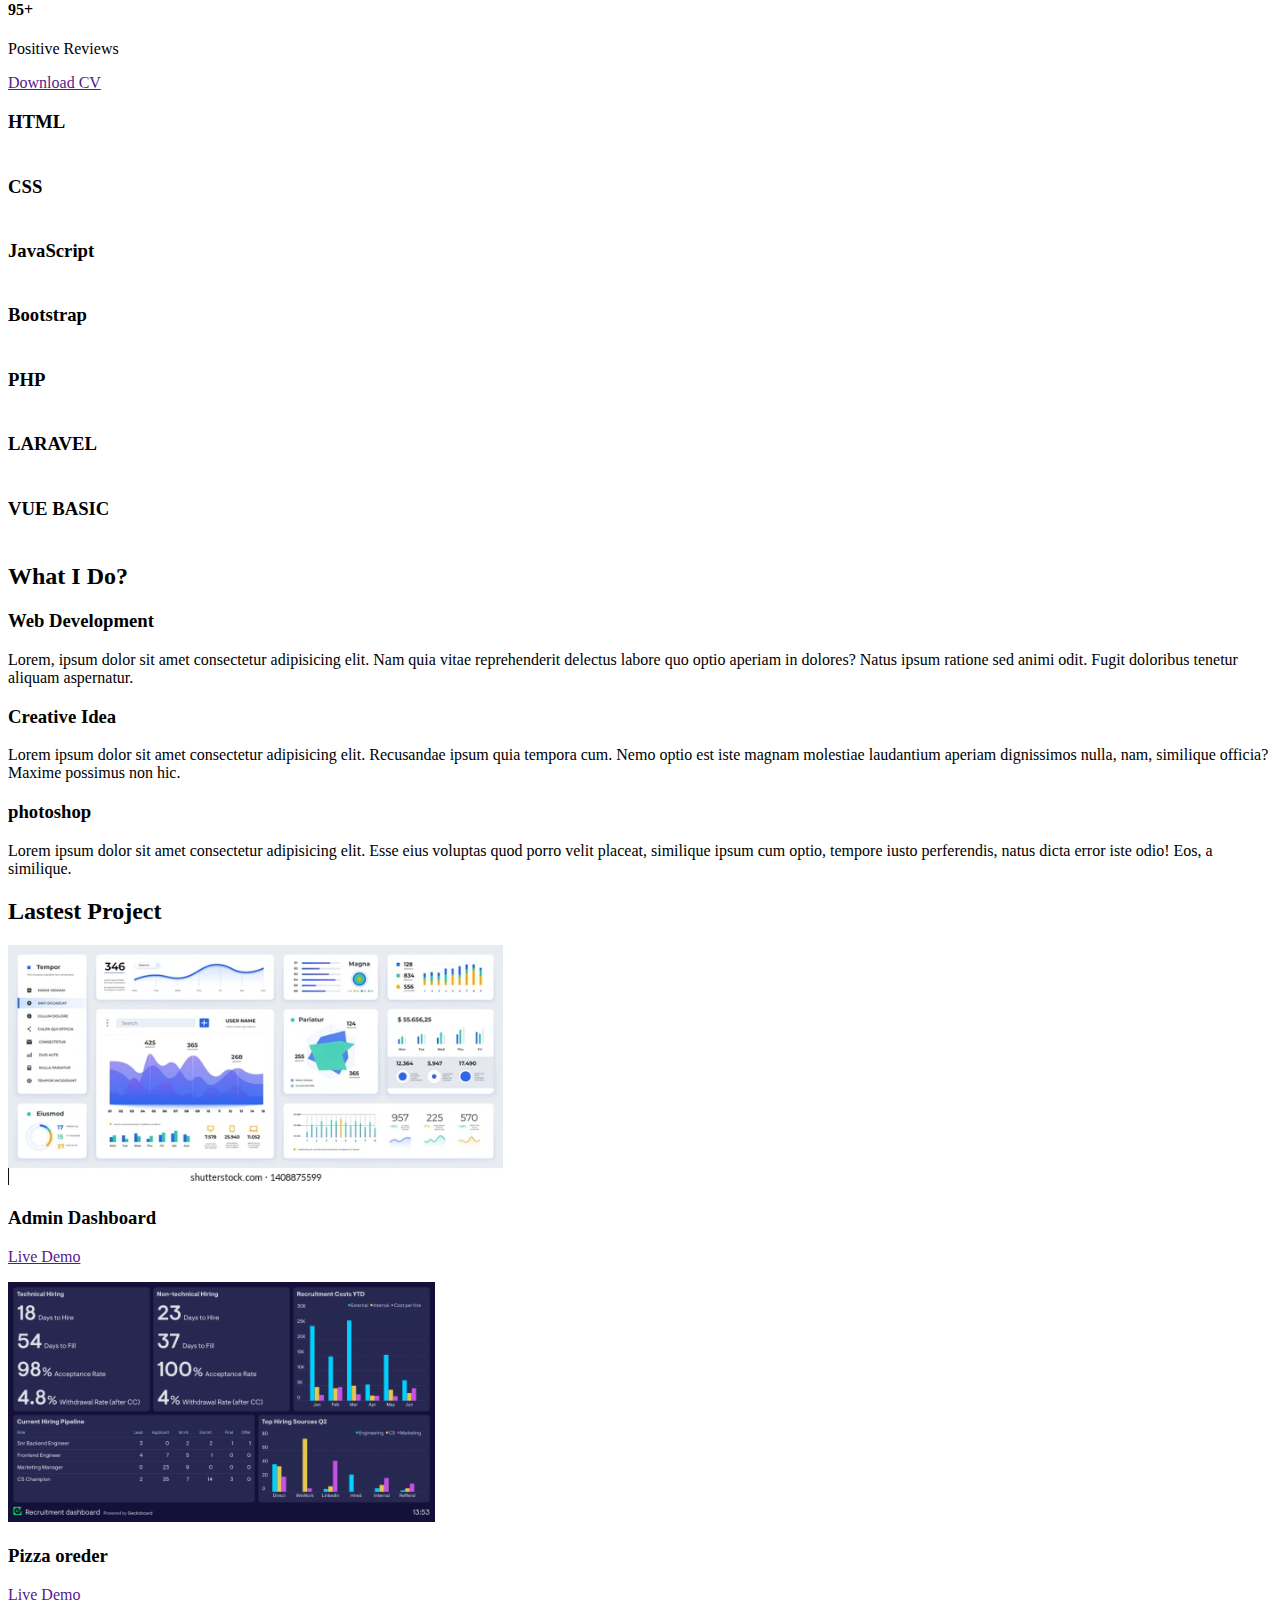
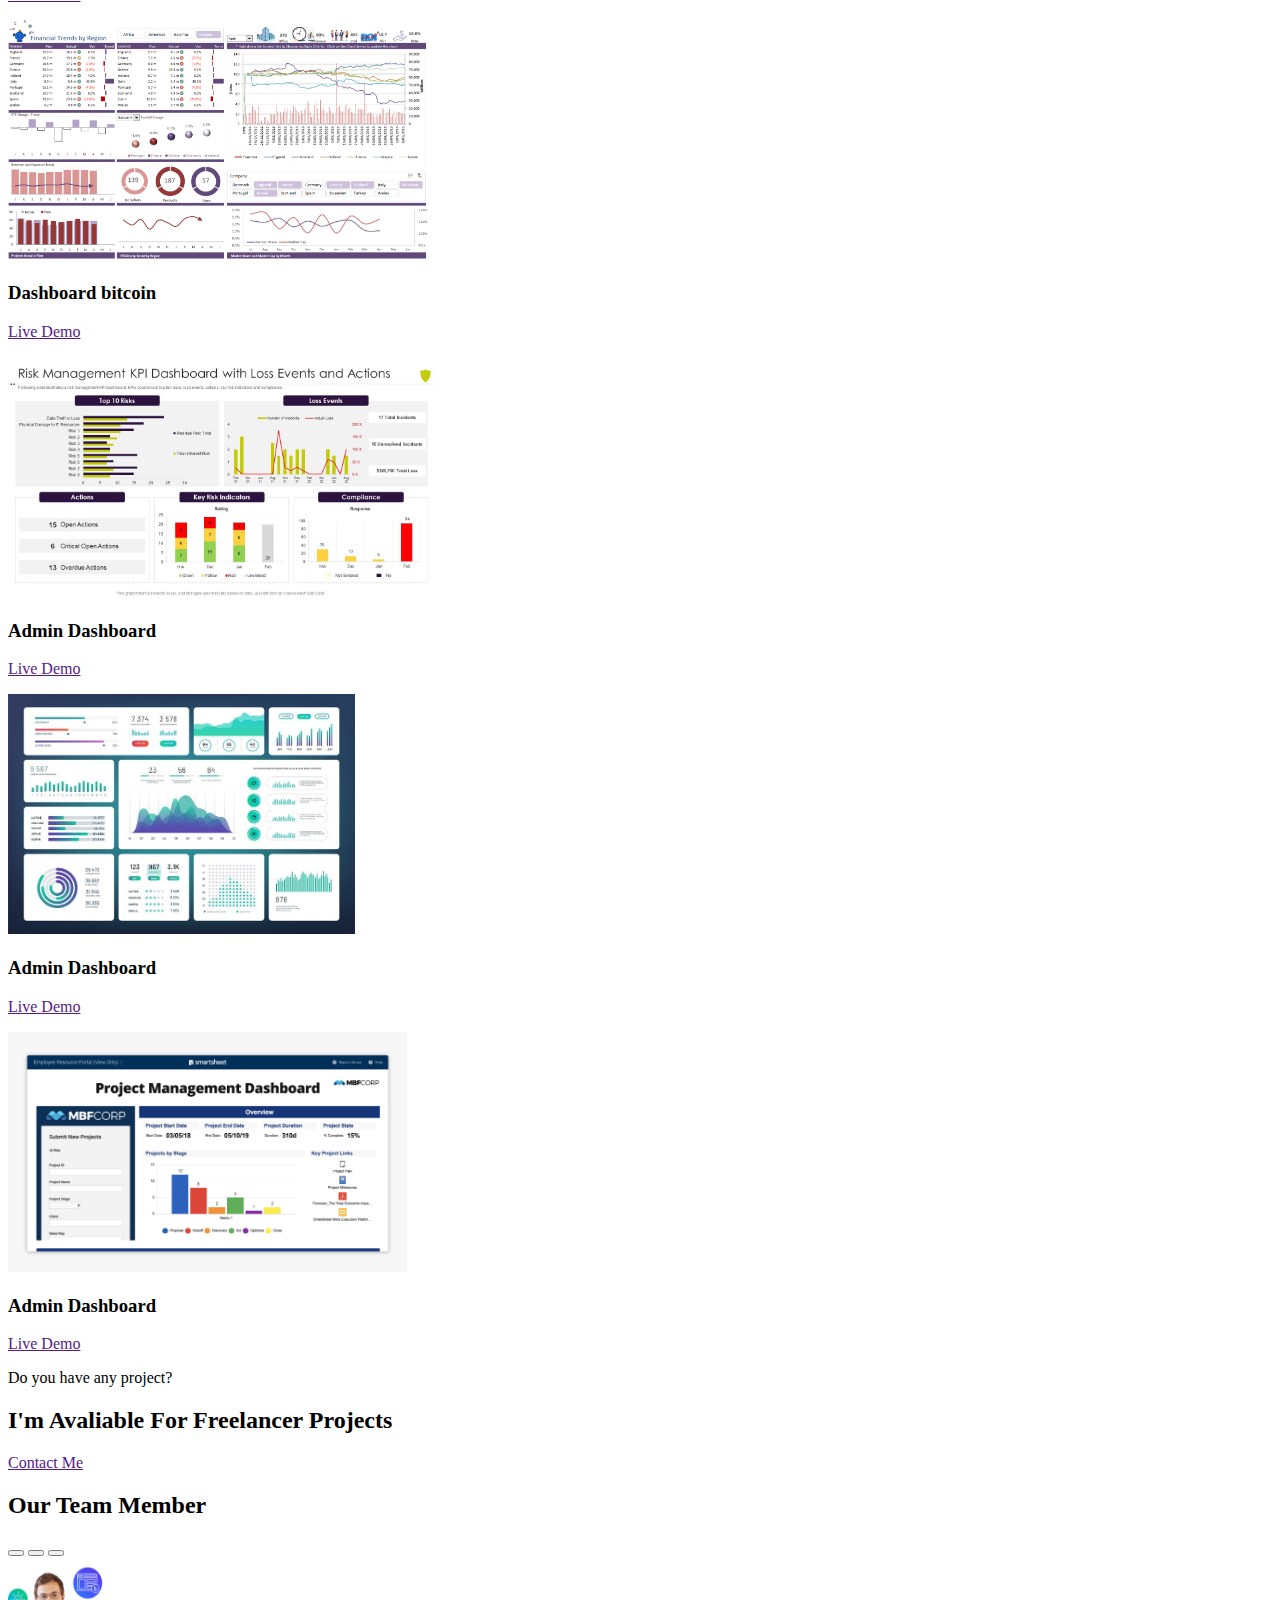
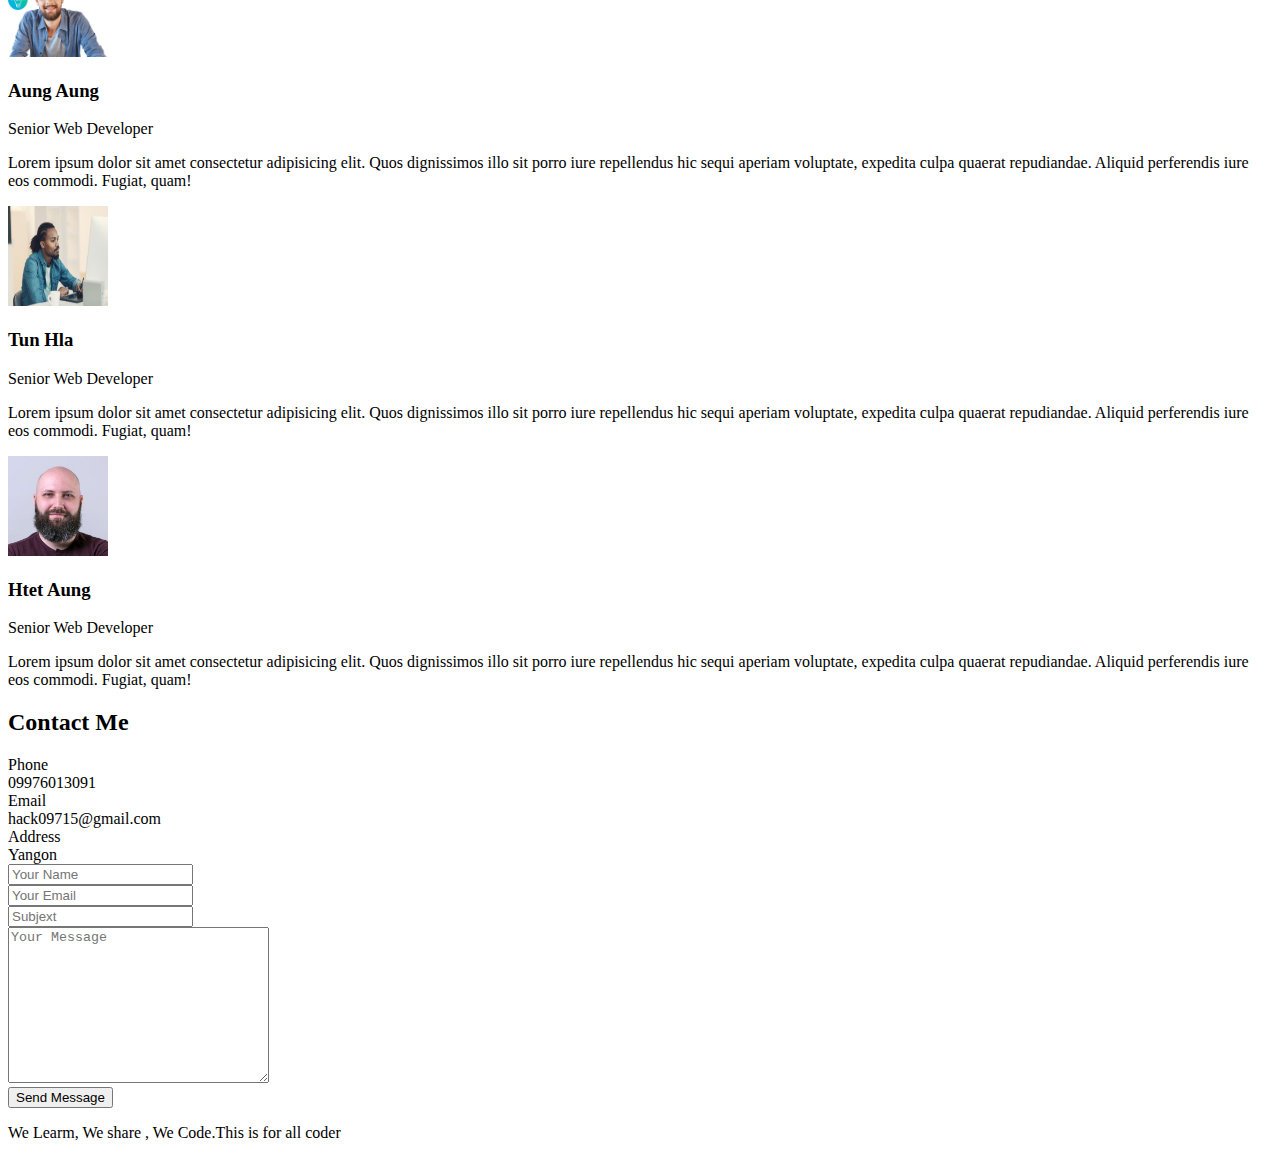
==== commit a30636d4: "third commit" ====
--- a/index.html
+++ b/index.html
@@ -221,7 +221,7 @@
             <div class="row ">
                 <div class="col-lg-4 col-md-6 mb-3 ">
                     <div class="items">
-                        <img src="https://sithulin12.github.io/profolio/image/my Protfolio.jpg/image/project1.webp" class="w-100 img-thumbnail shadow-sm" style="height: 240px;">
+                        <img src="https://sithulin12.github.io/profolio/image/project1.webp" class="w-100 img-thumbnail shadow-sm" style="height: 240px;">
                         <h3 class="fs-5 my2"> Admin Dashboard</h3>
                         <p>
                             <a href="" class="text-decoration-none text-danger">Live Demo</a>
@@ -231,7 +231,7 @@
     
                 <div class="col-lg-4 col-md-6 mb-3 ">
                     <div class="items">
-                        <img src="https://sithulin12.github.io/profolio/image/my Protfolio.jpg/image/project2.png" class="w-100 img-thumbnail shadow-sm" style="height: 240px;">
+                        <img src="https://sithulin12.github.io/profolio/image/project2.png" class="w-100 img-thumbnail shadow-sm" style="height: 240px;">
                         <h3 class="fs-5 my2"> Pizza oreder</h3>
                         <p>
                             <a href="" class="text-decoration-none text-danger">Live Demo</a>
@@ -241,7 +241,7 @@
     
                 <div class="col-lg-4 col-md-6 mb-3 ">
                     <div class="items">
-                        <img src="https://sithulin12.github.io/profolio/image/my Protfolio.jpg/image/project3.png" class="w-100 img-thumbnail shadow-sm" style="height: 240px;">
+                        <img src="https://sithulin12.github.io/profolio/image/project3.png" class="w-100 img-thumbnail shadow-sm" style="height: 240px;">
                         <h3 class="fs-5 my2"> Dashboard bitcoin</h3>
                         <p>
                             <a href="" class="text-decoration-none text-danger">Live Demo</a>
@@ -251,7 +251,7 @@
     
                 <div class="col-lg-4 col-md-6 mb-3 ">
                     <div class="items">
-                        <img src="https://sithulin12.github.io/profolio/image/my Protfolio.jpg/image/project4.jpg" class="w-100 img-thumbnail shadow-sm" style="height: 240px;">
+                        <img src="https://sithulin12.github.io/profolio/image/project4.jpg" class="w-100 img-thumbnail shadow-sm" style="height: 240px;">
                         <h3 class="fs-5 my2"> Admin Dashboard</h3>
                         <p>
                             <a href="" class="text-decoration-none text-danger">Live Demo</a>
@@ -261,7 +261,7 @@
     
                 <div class="col-lg-4 col-md-6 mb-3 ">
                     <div class="items">
-                        <img src="https://sithulin12.github.io/profolio/image/my Protfolio.jpg/image/project5.jpg" class="w-100 img-thumbnail shadow-sm" style="height: 240px;">
+                        <img src="https://sithulin12.github.io/profolio/image/project5.jpg" class="w-100 img-thumbnail shadow-sm" style="height: 240px;">
                         <h3 class="fs-5 my2"> Admin Dashboard</h3>
                         <p>
                             <a href="" class="text-decoration-none text-danger">Live Demo</a>
@@ -271,7 +271,7 @@
     
                 <div class="col-lg-4 col-md-6 mb-3 ">
                     <div class="items">
-                        <img src="https://sithulin12.github.io/profolio/image/my Protfolio.jpg/image/project6.png" class="w-100 img-thumbnail shadow-sm" style="height: 240px;">
+                        <img src="https://sithulin12.github.io/profolio/image/project6.png" class="w-100 img-thumbnail shadow-sm" style="height: 240px;">
                         <h3 class="fs-5 my2"> Admin Dashboard</h3>
                         <p>
                             <a href="" class="text-decoration-none text-danger">Live Demo</a>
@@ -322,7 +322,7 @@
                     <!-- Card start -->
                 <div class="carousel-item active bg-white shadow-sm rounded px-2 py-5">
                     <div class=" d-flex align-items-center">
-                        <img src="/image/pp1.png" class="rounded-circle img-thumbnail" alt="" width="100px" height="100px">
+                        <img src="https://sithulin12.github.io/profolio/image/pp1.png" class="rounded-circle img-thumbnail" alt="" width="100px" height="100px">
                         <div class="ms-3">
                             <h3 class="fs-6 mb-1">Aung Aung</h3>
                             <p class="text-muted m-0">Senior Web Developer</p>
@@ -344,7 +344,7 @@
                     <!-- Card start -->
                 <div class="carousel-item bg-white shadow-sm rounded  px-2 py-5">
                     <div class=" d-flex align-items-center">
-                        <img src="https://sithulin12.github.io/profolio/image/my Protfolio.jpg/image/pp6.jpg" class="rounded-circle img-thumbnail" alt="" width="100px" height="100px">
+                        <img src="https://sithulin12.github.io/profolio/image/pp6.jpg" class="rounded-circle img-thumbnail" alt="" width="100px" height="100px">
                         <div class="ms-3">
                             <h3 class="fs-6 mb-1">Tun Hla</h3>
                             <p class="text-muted m-0">Senior Web Developer</p>
@@ -365,7 +365,7 @@
                     <!-- Card start -->
                 <div class="carousel-item bg-white shadow-sm rounded px-2 py-5">
                     <div class=" d-flex align-items-center">
-                        <img src="https://sithulin12.github.io/profolio/image/my Protfolio.jpg/image/pp4.jpg" class="rounded-circle img-thumbnail" alt="" width="100px" height="100px">
+                        <img src="https://sithulin12.github.io/profolio/image/pp4.jpg" class="rounded-circle img-thumbnail" alt="" width="100px" height="100px">
                         <div class="ms-3">
                             <h3 class="fs-6 mb-1">Htet Aung</h3>
                             <p class="text-muted m-0">Senior Web Developer</p>
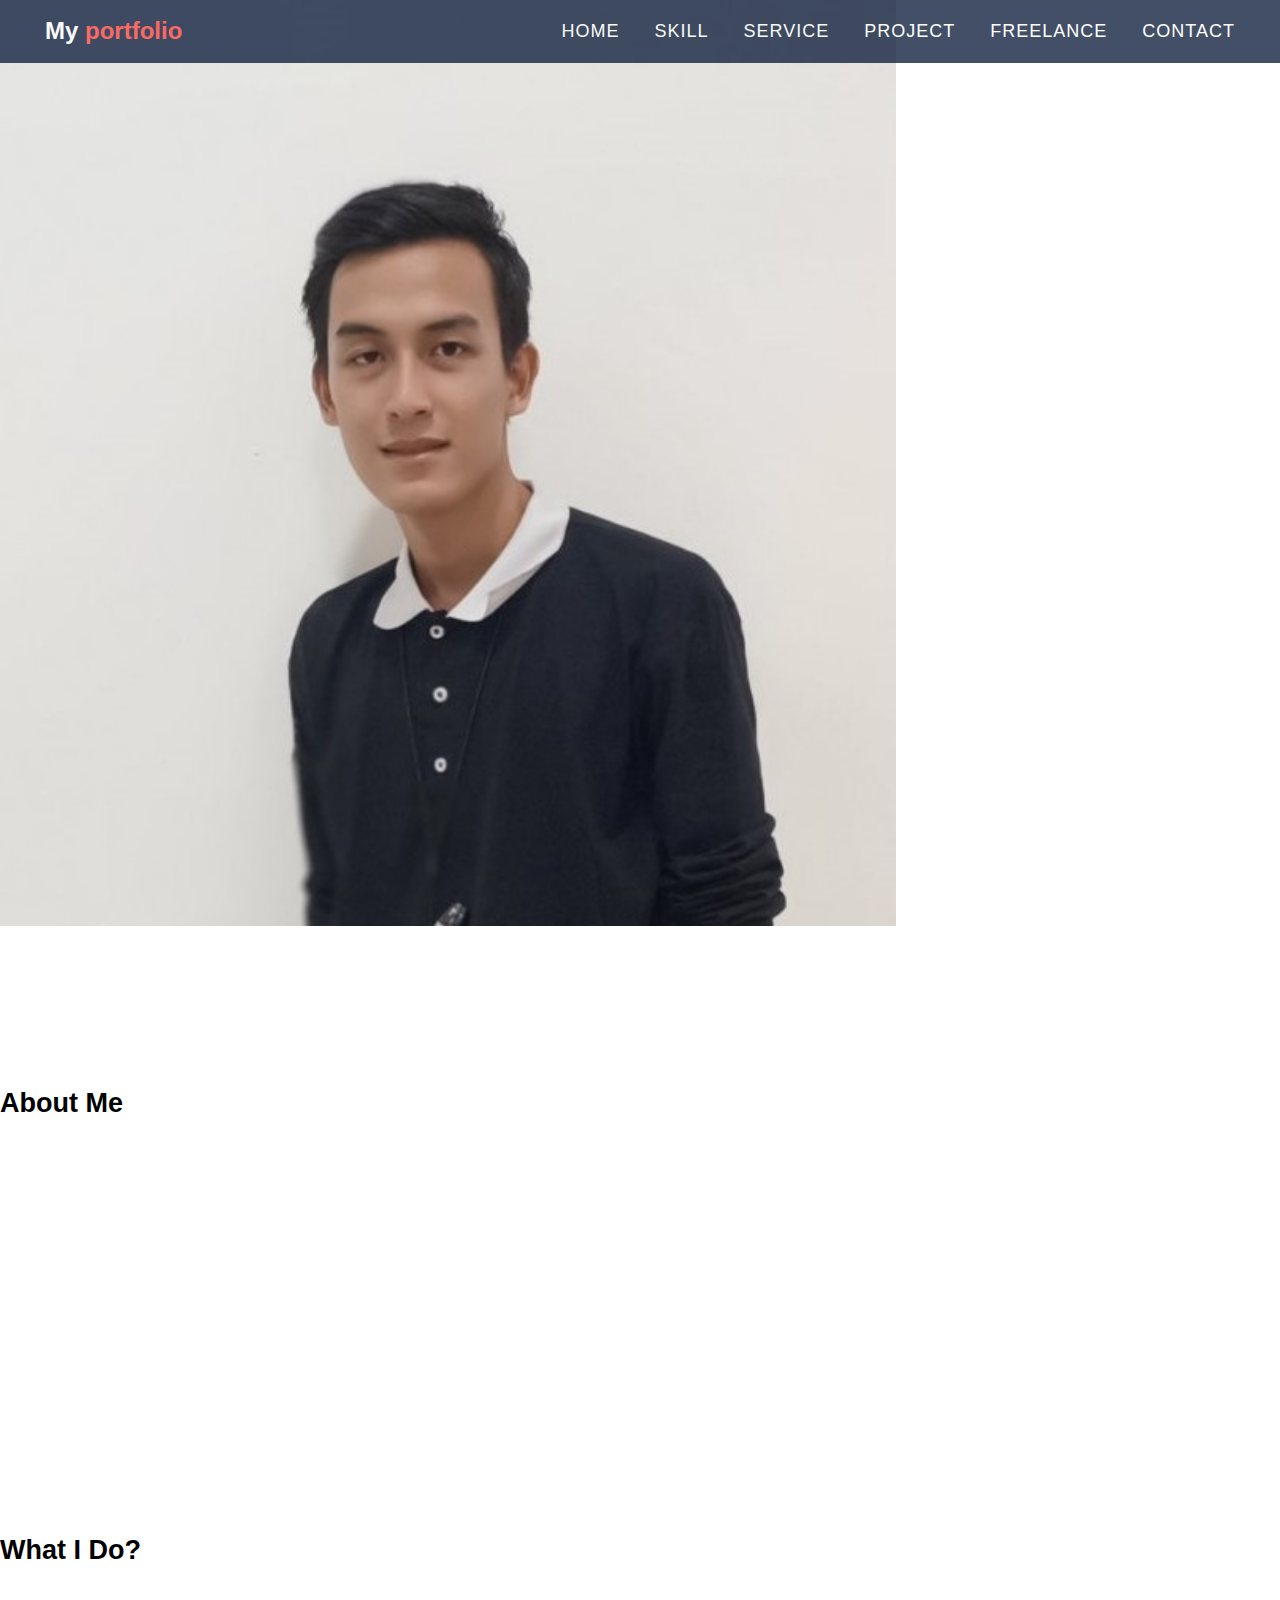
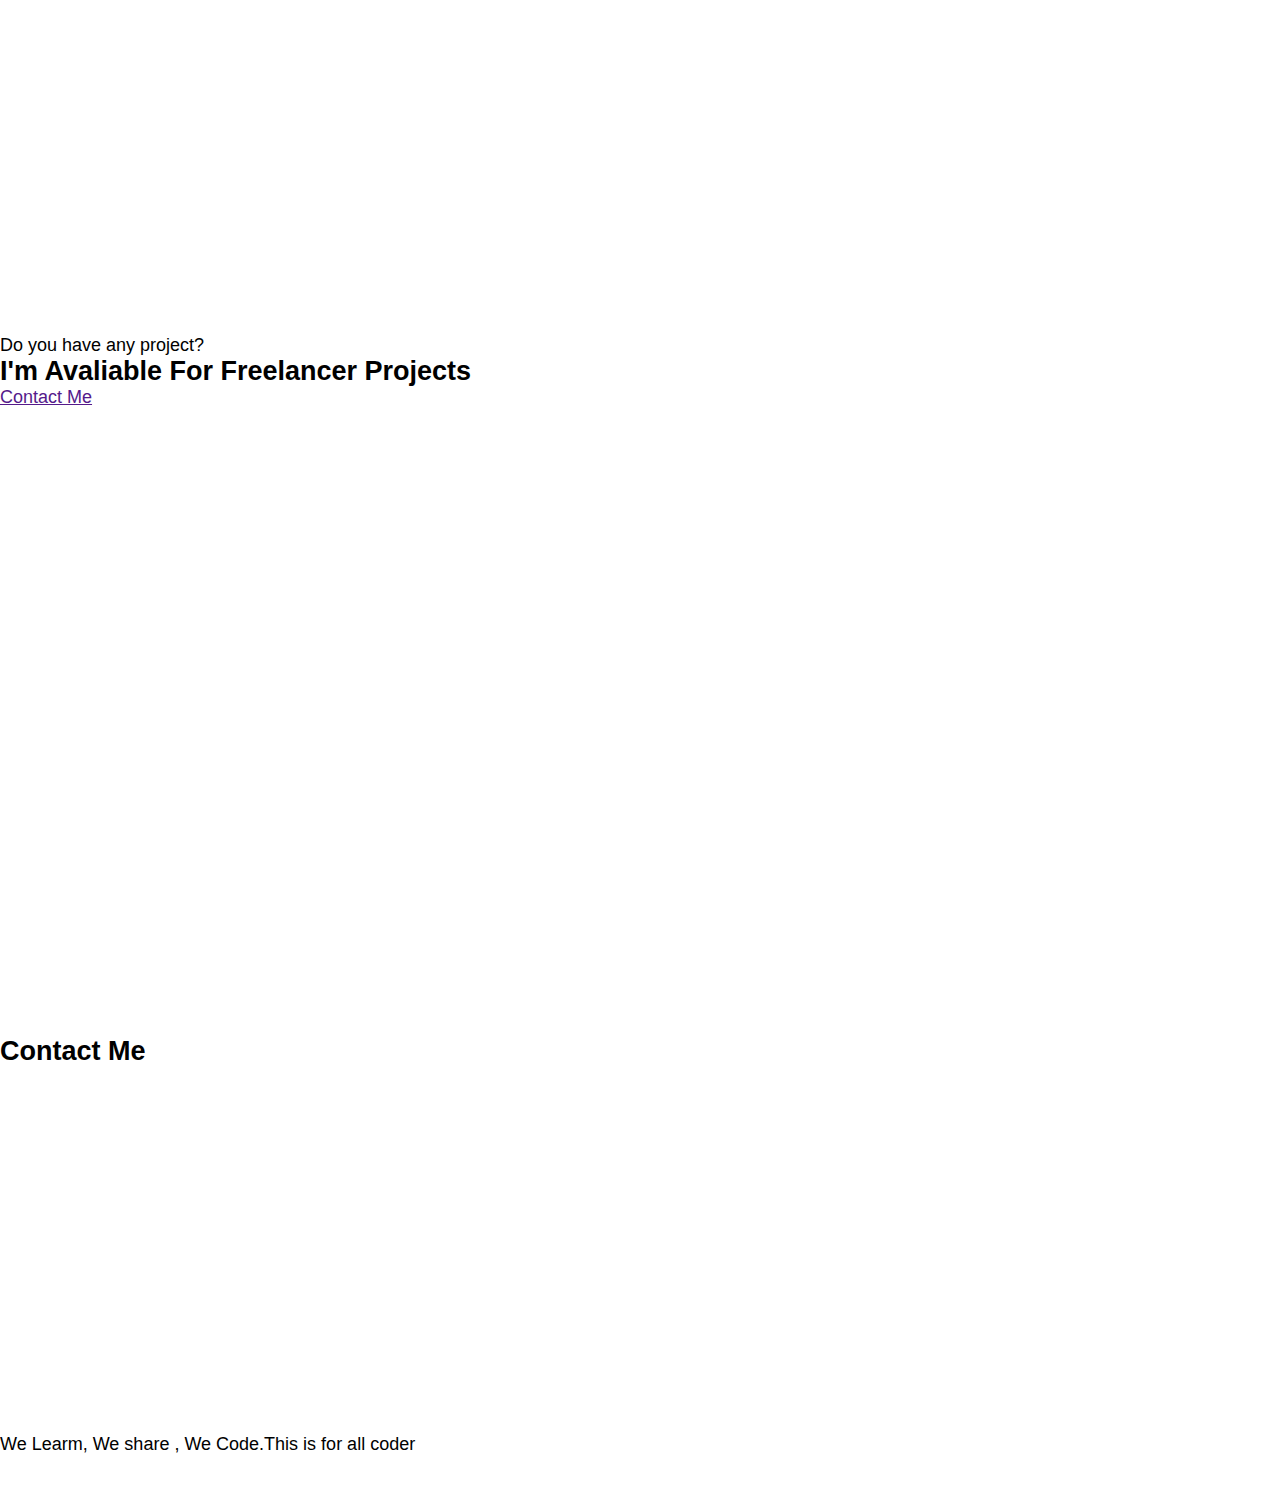
==== commit d7393589: "first commit" ====
--- a/index.html
+++ b/index.html
@@ -10,52 +10,53 @@
     <link rel="stylesheet" href="https://cdnjs.cloudflare.com/ajax/libs/font-awesome/6.1.1/css/all.min.css" integrity="sha512-KfkfwYDsLkIlwQp6LFnl8zNdLGxu9YAA1QvwINks4PhcElQSvqcyVLLD9aMhXd13uQjoXtEKNosOWaZqXgel0g==" crossorigin="anonymous" referrerpolicy="no-referrer" />
 
     <!-- bootstrap link -->
-    <!-- CSS only -->
-<link href="https://cdn.jsdelivr.net/npm/bootstrap@5.2.0-beta1/dist/css/bootstrap.min.css" rel="stylesheet" integrity="sha384-0evHe/X+R7YkIZDRvuzKMRqM+OrBnVFBL6DOitfPri4tjfHxaWutUpFmBp4vmVor" crossorigin="anonymous">
+    <link href="https://cdn.jsdelivr.net/npm/bootstrap@5.2.0-beta1/dist/css/bootstrap.min.css" rel="stylesheet" integrity="sha384-0evHe/X+R7YkIZDRvuzKMRqM+OrBnVFBL6DOitfPri4tjfHxaWutUpFmBp4vmVor" crossorigin="anonymous">
+
+    <!-- custom css -->
+    <link rel="stylesheet" href="css/style.css">
+
+    <!-- aos link -->
+    <link href="https://unpkg.com/aos@2.3.1/dist/aos.css" rel="stylesheet">
 
 </head>
 <body class=" bg-light">
     <!-- nav bar start -->
-    <nav class="navbar navbar-expand-lg bg-light sticky-top text-danger">
-        <div class="container">
-          <a class="navbar-brand text-danger fw-bold" href="#">My Portfolio</a>
-          <button class="navbar-toggler" type="button" data-bs-toggle="collapse" data-bs-target="#navbarNav" aria-controls="navbarNav" aria-expanded="false" aria-label="Toggle navigation">
-            <span class="navbar-toggler-icon"></span>
-          </button>
-          <div class="collapse navbar-collapse" id="navbarNav">
-            <ul class="navbar-nav">
-              <li class="nav-item">
-                <a class="nav-link active text-danger" aria-current="page" href="#home">Home</a>
-              </li>
-              <li class="nav-item">
-                <a class="nav-link text-danger" href="#skill">skill</a>
-              </li>
-              <li class="nav-item">
-                <a class="nav-link text-danger" href="#service">service</a>
-              </li>
-              <li class="nav-item">
-                <a class="nav-link text-danger" href="#project">Project</a>
-              </li>
-              <li class="nav-item">
-                <a class="nav-link text-danger" href="#freelance">Freelance</a>
-              </li>
-              <li class="nav-item">
-                <a class="nav-link text-danger " href="#contact">Contact</a>
-              </li>
-            </ul>
-          </div>
-        </div>
-      </nav>
+    <header class="header-area">
+        <div class="header-container">
+            <div class="site-logo">
+                <a href="">My <span>portfolio</span></a>
+            </div>
+
+            <div class="mobile-nav">
+                <i class="fas fa-bars"></i>
+            </div>
+
+            <div class="site-nav-menu">
+                <ul class="primary-menu">
+                    <li ><a href="#home" >Home</a></li>
+                    <li ><a href="#skill" class="">Skill</a></li>
+                    <li ><a href="#service" class="">Service</a></li>
+                    <li ><a href="#project" class="">Project</a></li>
+                    <li ><a href="#freelance" class="">Freelance</a></li>
+                    <li ><a href="#contact" class="">Contact</a></li>
+                </ul>
+            </div>
+        </div>
+    </header>
     <!-- nav bar end  -->
 
     <!-- section start  -->
       <section class="home px-5 mt-md-5" id="home">
-        <div class=" container mb-5">
+        <div class=" container  mb-5">
             <div class="row align-items-center mt-md-5 mt-0 align-content-center">
-                <div class="col-md-6 mt-5 text-center">
+                <div class="col-md-6 mt-5 text-center" data-aos="fade-left"
+                data-aos-offset="300"
+                data-aos-easing="ease-in-sine">
                     <img src="https://sithulin12.github.io/profolio/image/my Protfolio.jpg" alt="" class=" rounded-circle" width="70%" height="70%">
                 </div>
-                <div class="col-md-6 mt-5 mt-md-0 order-md-first ">
+                <div class="col-md-6 mt-5 mt-md-0 order-md-first " data-aos="fade-right"
+                data-aos-offset="300"
+                data-aos-easing="ease-in-sine">
                    <div class="myPortfolio">
                     <p class=" text-muted mb-1">Hello I'm</p>
                     <h1 class="text-danger text-uppercase fs-1 fw-bold">Web designer </h1>
@@ -80,7 +81,10 @@
                 </div>
             </div>
             <div class="row">
-                <div class="col-md-6 ">
+                <div class="col-md-6 " data-aos="fade-right"
+                data-aos-offset="300"
+                data-aos-duration="500"
+                data-aos-easing="ease-in-sine">
                     <div class="about-text ">
                       <h3 class="fs-3 mb-3 " > Freelancer</h3>
                     </div>
@@ -120,43 +124,50 @@
 
                 </div>
                 <div class="col-md-6 ">
-                    <div class="skill mb-4">
+                    <div class="skill mb-4" data-aos="fade-up"
+                    data-aos-duration="3000">
                         <h3 class="fs-6">HTML</h3>
                         <div class="progress" style="height: 5px;">
                             <div class="progress-bar bg-danger" role="progressbar" style="width: 80%;" aria-valuenow="80" aria-valuemin="0" aria-valuemax="100"></div>
                           </div>
                     </div>
-                    <div class="skill mb-4">
+                    <div class="skill mb-4" data-aos="fade-up"
+                    data-aos-duration="3200">
                         <h3 class="fs-6">CSS</h3>
                         <div class="progress" style="height: 5px;">
                             <div class="progress-bar bg-danger" role="progressbar" style="width: 60%;" aria-valuenow="60" aria-valuemin="0" aria-valuemax="100"></div>
                           </div>
                     </div>
-                    <div class="skill mb-4">
+                    <div class="skill mb-4" data-aos="fade-up"
+                    data-aos-duration="3400">
                         <h3 class="fs-6">JavaScript</h3>
                         <div class="progress" style="height: 5px;">
                             <div class="progress-bar bg-danger" role="progressbar" style="width: 50%;" aria-valuenow="50" aria-valuemin="0" aria-valuemax="100"></div>
                           </div>
                     </div>
-                    <div class="skill mb-4">
+                    <div class="skill mb-4" data-aos="fade-up"
+                    data-aos-duration="3600">
                         <h3 class="fs-6">Bootstrap</h3>
                         <div class="progress" style="height: 5px;">
                             <div class="progress-bar bg-danger" role="progressbar" style="width: 70%;" aria-valuenow="70" aria-valuemin="0" aria-valuemax="100"></div>
                           </div>
                     </div>
-                    <div class="skill mb-4">
+                    <div class="skill mb-4" data-aos="fade-up"
+                    data-aos-duration="3800">
                         <h3 class="fs-6">PHP</h3>
                         <div class="progress" style="height: 5px;">
                             <div class="progress-bar bg-danger" role="progressbar" style="width: 70%;" aria-valuenow="70" aria-valuemin="0" aria-valuemax="100"></div>
                           </div>
                     </div>
-                    <div class="skill mb-4">
+                    <div class="skill mb-4" data-aos="fade-up"
+                    data-aos-duration="4000">
                         <h3 class="fs-6">LARAVEL</h3>
                         <div class="progress" style="height: 5px;">
                             <div class="progress-bar bg-danger" role="progressbar" style="width: 70%;" aria-valuenow="70" aria-valuemin="0" aria-valuemax="100"></div>
                           </div>
                     </div>
-                    <div class="skill mb-4">
+                    <div class="skill mb-4" data-aos="fade-up"
+                    data-aos-duration="4200">
                         <h3 class="fs-6">VUE BASIC</h3>
                         <div class="progress" style="height: 5px;">
                             <div class="progress-bar bg-danger" role="progressbar" style="width: 70%;" aria-valuenow="70" aria-valuemin="0" aria-valuemax="100"></div>
@@ -180,7 +191,9 @@
                 </div>
            
         <div class="row text-center">
-            <div class="col-lg-4 bg-white p-4 shadow-sm mb-4 col-md-6 ">
+            <div class="col-lg-4 bg-white p-4 shadow-sm mb-4 col-md-6 " data-aos="flip-left"
+            data-aos-easing="ease-out-cubic"
+            data-aos-duration="2000">
                 <div class="project-item ">
                     <i class="fa-solid fa-code fs-2 text-danger m-3"></i>
                 </div>
@@ -188,7 +201,9 @@
                 <p class="text-muted">Lorem, ipsum dolor sit amet consectetur adipisicing elit. Nam quia vitae reprehenderit delectus labore quo optio aperiam in dolores? Natus ipsum ratione sed animi odit. Fugit doloribus tenetur aliquam aspernatur.</p>
             </div>
 
-            <div class="col-lg-4 bg-white p-4 shadow-sm mb-4 col-md-6 ">
+            <div class="col-lg-4 bg-white p-4 shadow-sm mb-4 col-md-6 " data-aos="flip-left"
+            data-aos-easing="ease-out-cubic"
+            data-aos-duration="2000">
                 <div class="project-item ">
                     <i class="fa-solid fa-lightbulb fs-2 text-danger m-3"></i>
                 </div>
@@ -196,7 +211,9 @@
                 <p class="text-muted">Lorem ipsum dolor sit amet consectetur adipisicing elit. Recusandae ipsum quia tempora cum. Nemo optio est iste magnam molestiae laudantium aperiam dignissimos nulla, nam, similique officia? Maxime possimus non hic.</p>
             </div>
 
-            <div class="col-lg-4 bg-white p-4 shadow-sm mb-4 col-md-6 ">
+            <div class="col-lg-4 bg-white p-4 shadow-sm mb-4 col-md-6 " data-aos="flip-left"
+            data-aos-easing="ease-out-cubic"
+            data-aos-duration="2000">
                 <div class="project-item ">
                     <i class="fa-solid fa-image  fs-2 text-danger m-3"></i>
                 </div>
@@ -211,7 +228,7 @@
       <!--project section start --> 
      <div class="project mx-5" id="project">
         <div class="container-lg ">
-            <div class="row justify-content-center">
+            <div class="row justify-content-center" >
                 <div class="col-lg-8">
                 <div class="section-title text-center mb-5">
                     <h2 class=" fs-bold">Lastest Project</h2>
@@ -219,7 +236,7 @@
                 </div>
             </div>
             <div class="row ">
-                <div class="col-lg-4 col-md-6 mb-3 ">
+                <div class="col-lg-4 col-md-6 mb-3 " data-aos="zoom-in" data-aos-duration="2000">
                     <div class="items">
                         <img src="https://sithulin12.github.io/profolio/image/project1.webp" class="w-100 img-thumbnail shadow-sm" style="height: 240px;">
                         <h3 class="fs-5 my2"> Admin Dashboard</h3>
@@ -229,7 +246,7 @@
                     </div> 
                 </div>
     
-                <div class="col-lg-4 col-md-6 mb-3 ">
+                <div class="col-lg-4 col-md-6 mb-3 " data-aos="zoom-in" data-aos-duration="2000">
                     <div class="items">
                         <img src="https://sithulin12.github.io/profolio/image/project2.png" class="w-100 img-thumbnail shadow-sm" style="height: 240px;">
                         <h3 class="fs-5 my2"> Pizza oreder</h3>
@@ -239,7 +256,7 @@
                     </div> 
                 </div>
     
-                <div class="col-lg-4 col-md-6 mb-3 ">
+                <div class="col-lg-4 col-md-6 mb-3 " data-aos="zoom-in" data-aos-duration="2800"> 
                     <div class="items">
                         <img src="https://sithulin12.github.io/profolio/image/project3.png" class="w-100 img-thumbnail shadow-sm" style="height: 240px;">
                         <h3 class="fs-5 my2"> Dashboard bitcoin</h3>
@@ -249,7 +266,7 @@
                     </div> 
                 </div>
     
-                <div class="col-lg-4 col-md-6 mb-3 ">
+                <div class="col-lg-4 col-md-6 mb-3 " data-aos="zoom-in" data-aos-duration="2800">
                     <div class="items">
                         <img src="https://sithulin12.github.io/profolio/image/project4.jpg" class="w-100 img-thumbnail shadow-sm" style="height: 240px;">
                         <h3 class="fs-5 my2"> Admin Dashboard</h3>
@@ -259,7 +276,7 @@
                     </div> 
                 </div>
     
-                <div class="col-lg-4 col-md-6 mb-3 ">
+                <div class="col-lg-4 col-md-6 mb-3 " data-aos="zoom-in" data-aos-duration="2800">
                     <div class="items">
                         <img src="https://sithulin12.github.io/profolio/image/project5.jpg" class="w-100 img-thumbnail shadow-sm" style="height: 240px;">
                         <h3 class="fs-5 my2"> Admin Dashboard</h3>
@@ -269,7 +286,7 @@
                     </div> 
                 </div>
     
-                <div class="col-lg-4 col-md-6 mb-3 ">
+                <div class="col-lg-4 col-md-6 mb-3 " data-aos="zoom-in" data-aos-duration="2800">
                     <div class="items">
                         <img src="https://sithulin12.github.io/profolio/image/project6.png" class="w-100 img-thumbnail shadow-sm" style="height: 240px;">
                         <h3 class="fs-5 my2"> Admin Dashboard</h3>
@@ -300,7 +317,7 @@
       <!-- frewlance section end  -->
 
       <!-- member section start -->
-     <div class="member-section mt-4 mx-5" id="member">
+     <div class="member-section mt-4 mx-5" id="member"  data-aos="zoom-in" data-aos-duration="600">
         <div class="container-lg">
             <div class="row justify-content-center ">
                 <div class="col-lg-8">
@@ -403,7 +420,7 @@
             <!-- left side start -->
             <div class="col-md-5 d-flex justify-content-center">
                 <div class="cont ">
-                <div class="contact-item d-flex mb-3">
+                <div class="contact-item d-flex mb-3" data-aos="zoom-in-right" data-aos-duration="2000">
                     <div class="icon text-danger fs-4"><i class="fa-solid fa-phone"></i></div>
                     <div class="text ms-3">
                         <div class="fs-5">Phone</div>
@@ -411,7 +428,7 @@
                     </div>
                 </div>
 
-                <div class="contact-item d-flex mb-3">
+                <div class="contact-item d-flex mb-3" data-aos="zoom-in-right" data-aos-duration="2000">
                     <div class="icon text-danger fs-4"><i class="fa-solid fa-envelope"></i></div>
                     <div class="text ms-3">
                         <div class="fs-5">Email</div>
@@ -419,7 +436,7 @@
                     </div>
                 </div>
 
-                <div class="contact-item d-flex mb-3">
+                <div class="contact-item d-flex mb-3" data-aos="zoom-in-right" data-aos-duration="2000">
                     <div class="icon text-danger fs-4"><i class="fa-solid fa-map-location"></i></div>
                     <div class="text ms-3">
                         <div class="fs-5">Address</div>
@@ -433,7 +450,7 @@
             <!-- right side start -->
             <div class="col-md-7 ">
                 <form action="">
-                    <div class="row">
+                    <div class="row" data-aos="zoom-in-left" data-aos-duration="1000">
                         <div class="col-lg-6 mb-4">
                             <input type="text" placeholder="Your Name" class="form-control form-control-lg fs-6 border-0">
                         </div>
@@ -441,19 +458,19 @@
                             <input type="email" placeholder="Your Email" class="form-control form-control-lg fs-6 border-0">
                         </div>
                     </div>
-                    <div class="row">
+                    <div class="row" data-aos="zoom-in-left" data-aos-duration="1000">
                         <div class="col-lg-12 mb-4">
                             <input type="email" placeholder="Subjext" class="form-control form-control-lg fs-6 border-0">
                         </div>
                     </div>
-                    <div class="row">
+                    <div class="row" data-aos="zoom-in-left" data-aos-duration="1000">
                         <div class="col-lg-12 mb-4">
                             <textarea  cols="30" rows="10" placeholder="Your Message" class="form-control form-control-lg fs-6 border-0"></textarea>
                         </div>
                     </div>
-                    <div class="row">
-                        <div class="col-lg-12 mb-4">
-                            <button class="btn btn-danger px-3">Send Message</button>
+                    <div class="row" data-aos="zoom-in-left" data-aos-duration="1000">
+                        <div class="col-lg-12 mb-4" >
+                            <button class="btn btn-danger px-3" data-aos="zoom-out-up">Send Message</button>
                         </div>
                     </div>
                 </form>
@@ -475,7 +492,28 @@
         </div>
       </div>
       <!-- footer end -->
+
+      <!-- mobile nav bar js -->
+      <script src="https://cdnjs.cloudflare.com/ajax/libs/jquery/3.6.1/jquery.min.js" integrity="sha512-aVKKRRi/Q/YV+4mjoKBsE4x3H+BkegoM/em46NNlCqNTmUYADjBbeNefNxYV7giUp0VxICtqdrbqU7iVaeZNXA==" crossorigin="anonymous" referrerpolicy="no-referrer"></script>
+    <script>
+        $(document).ready(function () {
+            $(".mobile-nav i").click(function(){
+                $(".site-nav-menu").toggleClass("mobile-menu")
+            })
+
+            $('ul li a ').click(function(){
+                $("a").removeClass('active')
+                $(this).addClass('active')
+            })
+        });
+    </script>
 </body>
 <!-- JavaScript Bunle with Popper -->
 <script src="https://cdn.jsdelivr.net/npm/bootstrap@5.2.0-beta1/dist/js/bootstrap.bundle.min.js" integrity="sha384-pprn3073KE6tl6bjs2QrFaJGz5/SUsLqktiwsUTF55Jfv3qYSDhgCecCxMW52nD2" crossorigin="anonymous"></script>
+
+<!-- aos js link -->
+<script src="https://unpkg.com/aos@2.3.1/dist/aos.js"></script>
+<script>
+    AOS.init();
+  </script>
 </html>--- a/css/style.css
+++ b/css/style.css
@@ -0,0 +1,134 @@
+*{
+    padding: 0;
+    margin:0;
+    box-sizing: border-box;
+}
+
+body{
+    font-size: 18px;
+    font-family: 'Roboto' , sans-serif;
+}
+
+.header-area{
+    background: #142440;
+    opacity: 80%;
+    width: 100%;
+    padding: 0px 30px;
+    z-index: 999;
+    border-bottom: #909090ad;
+    position: fixed;
+    top: 0;
+}
+
+.header-container{
+    width: 100%;
+    margin: auto;
+    display: table;
+}
+
+.site-logo{
+    float: left;
+    padding: 17px 0px;
+}
+
+.site-logo a{
+    color: #fff;
+    text-decoration: none;
+    font-size: 24px;
+    font-weight: 600;
+    padding: 15px;
+}
+
+.site-logo span{
+    color: #ff4a44;
+}
+
+.mobile-nav{
+    display: none;
+}
+
+.site-nav-menu{
+    float: right;
+}
+
+.primary-menu{
+    list-style-type: none;
+}
+
+.primary-menu li{
+    display: inline-block;
+    margin: 21px 5px;
+}
+
+.primary-menu a{
+    color: #fff;
+    position: relative;
+    text-decoration: none;
+    text-transform: uppercase;
+    font-weight: 500;
+    letter-spacing: 1px;
+    padding: 15px 10px;
+    transition: .5s;
+}
+
+.primary-menu a:hover,
+.primary-menu .active{
+    color: #ff4a44;
+}
+
+.primary-menu li a:after{
+    content:  "";
+    position: absolute;
+    width: 0%;
+    height: 2px;
+    background: #ff4a44;
+    bottom: 0px;
+    left: 0;
+    transition: all 0.5s;
+}
+
+.primary-menu li a:hover:after{
+    width: 100%;
+}
+
+.mobile-nav{
+    float: right;
+    margin: 10px;
+    padding: 10px;
+    font-size: 24px;
+    color: #fff;
+    outline: none;
+    cursor: pointer;
+    /* display: block; */
+}
+
+/* Responsive css */
+@media only screen and (max-width: 900px){
+    .site-nav-menu{
+        float: none;
+        position: absolute;
+        background: #142440;
+        width: 100%;
+        left: 0;
+        top: 85px;
+        padding: 30px 0px 150px 0px;
+        border-top: 1px solid #4a4848;
+        clip-path: circle(0% at 100% 0%);
+        transition: all 0.8s;
+    }
+    .primary-menu li{
+        display: block;
+        text-align: center;
+        margin: 25px 5px;
+
+    }
+    .mobile-nav{
+        display: block;
+    }
+    .mobile-menu{
+        clip-path: circle(112% at 100% 0%);
+    }
+    .primary-menu li a:after{
+        display: none;
+    }
+}
